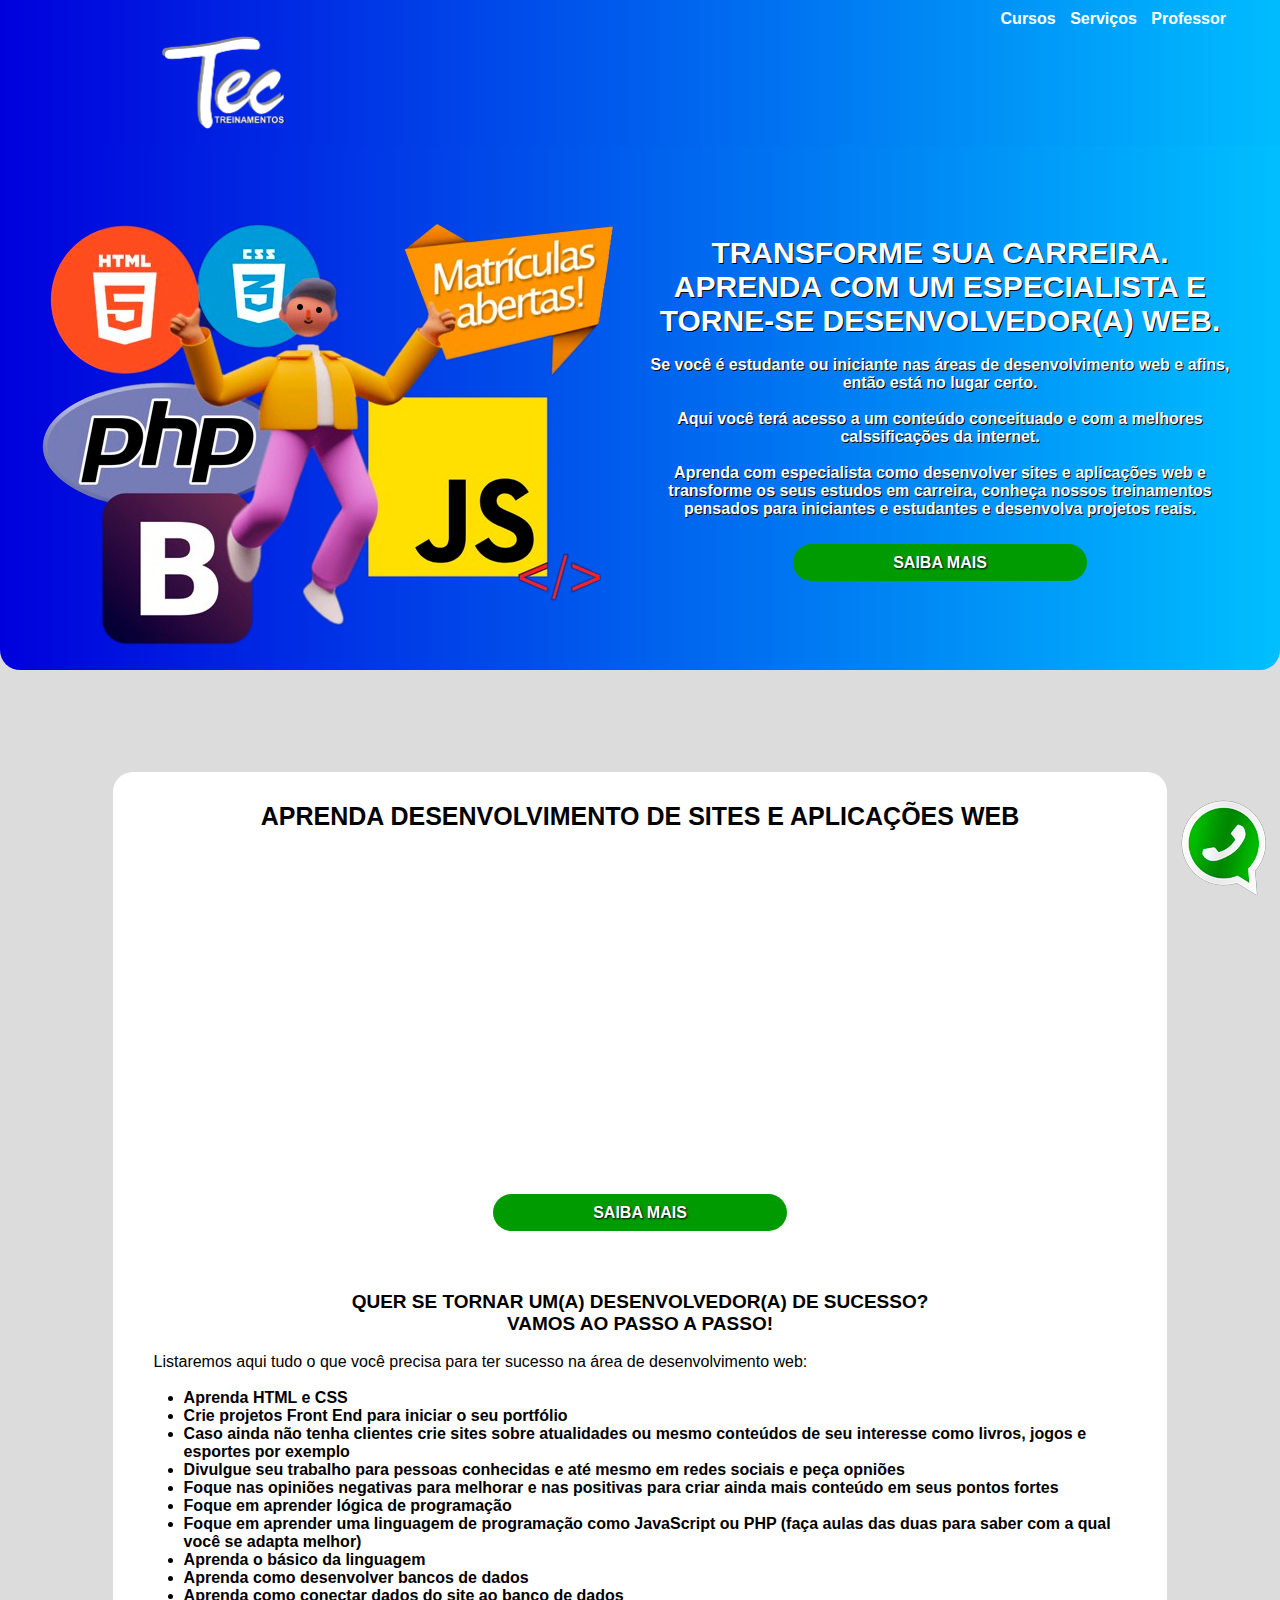
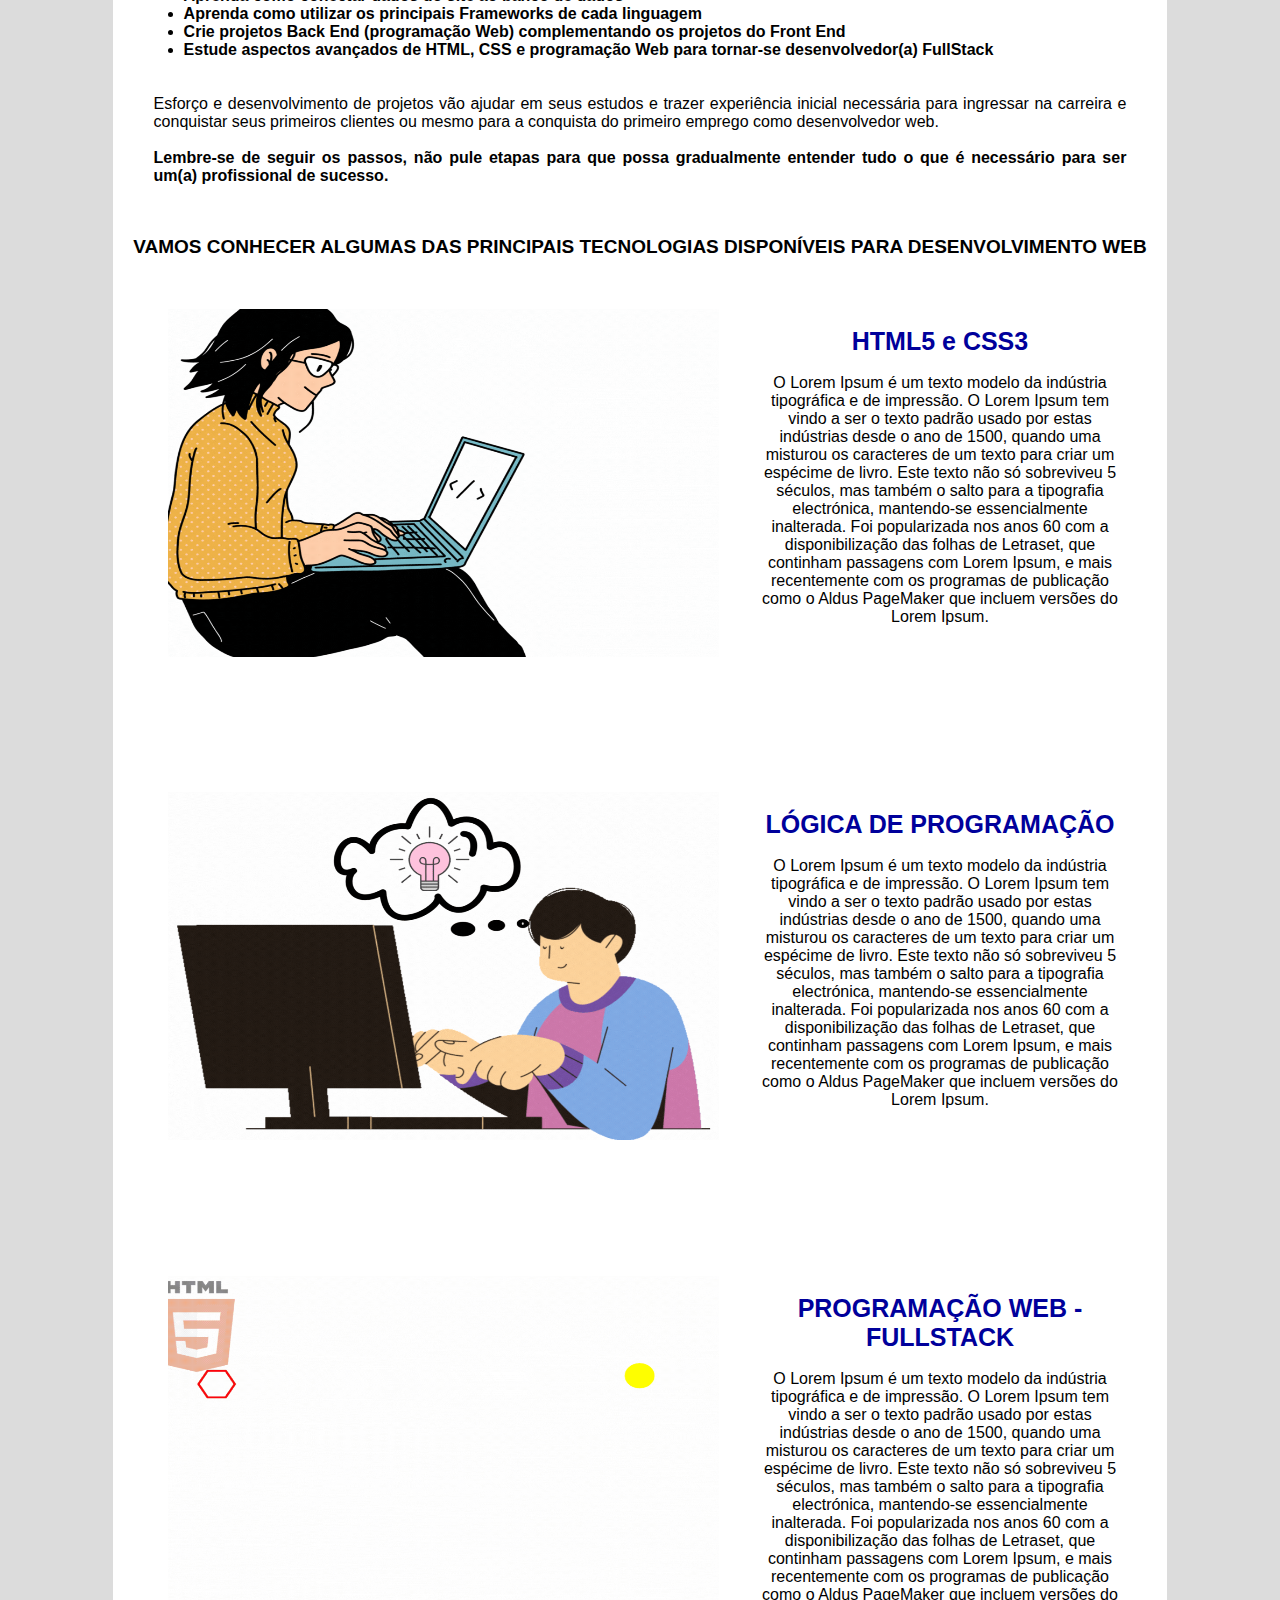
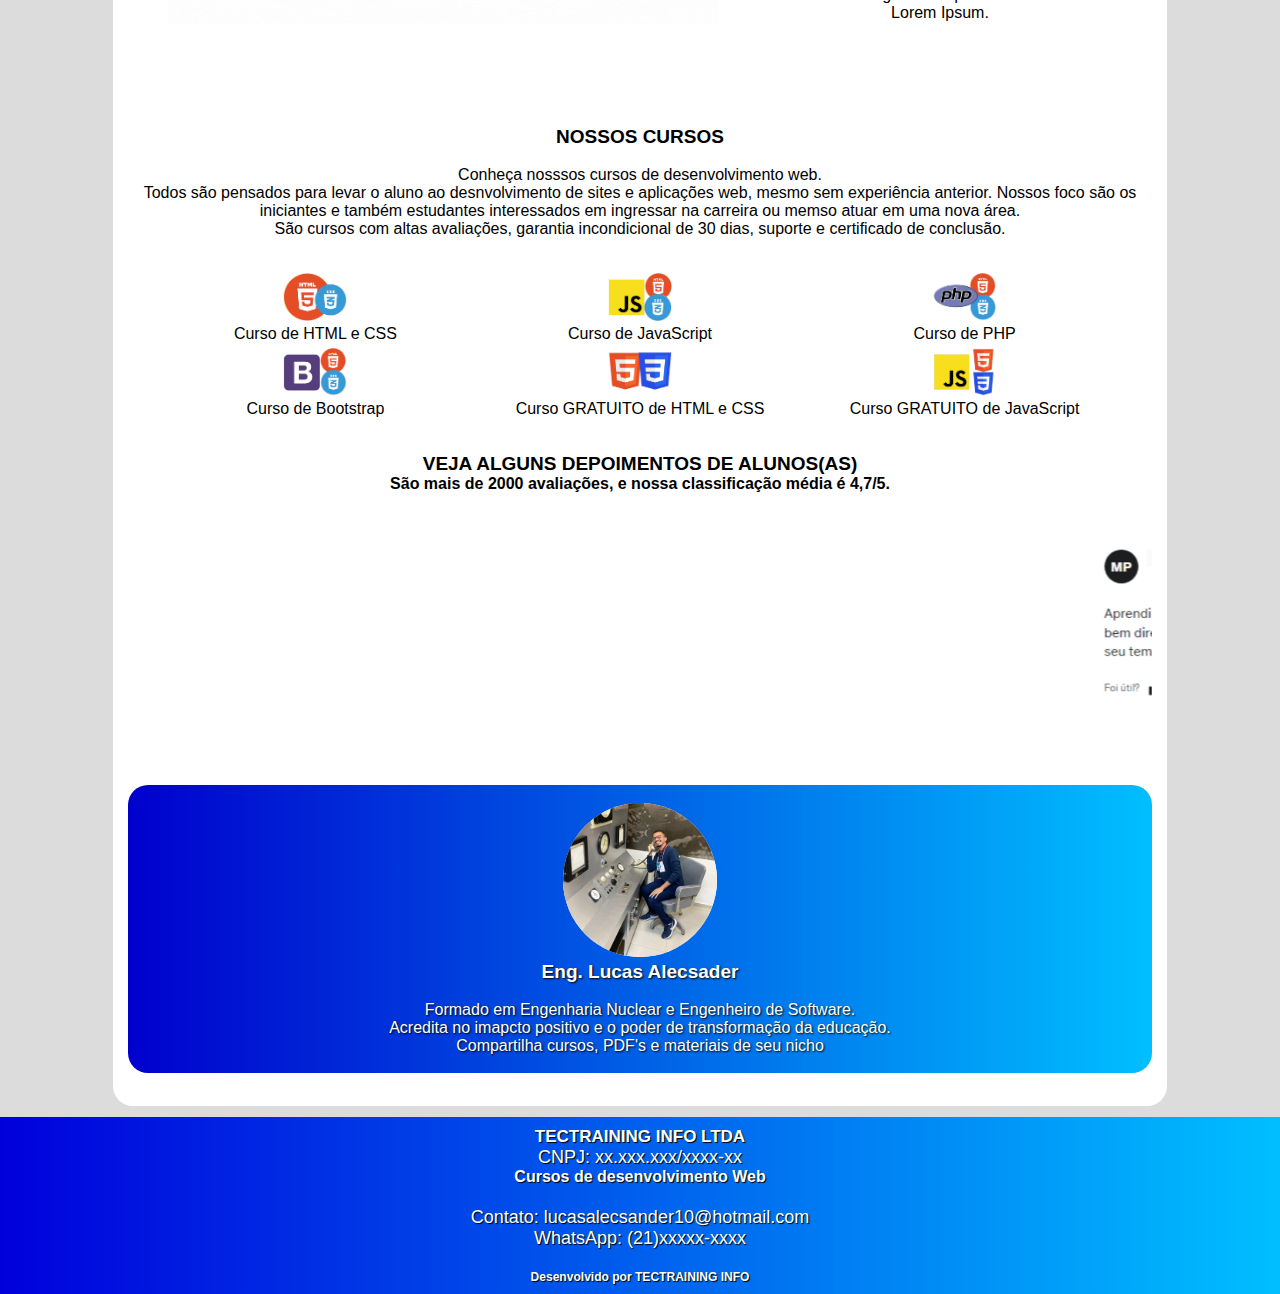
==== index.html @ 1547e963 "Botão Chamada" ====
<!DOCTYPE html>
<html lang="pt-br">
<!-- Definindo cabeçalho e estilo -->
<head>
    <meta charset="utf-8">
    <meta name="viewport" content="width=device-width, initial-scale=1">
    <link rel="stylesheet" type="text/css" href="CSS/estilo.css">
    <title>TECTREINAMENTOS</title>

</head>

<body>
    <header>
        <nav>
            <a href="">Cursos</a>
            <a href="">Serviços</a>
            <a href="">Professor</a>
        </nav>
        <img class="imagens-site" id="logo-topo" src="img/logo-tec-site.png" alt="Logo TECTREINAMENTOS">
    </header>
    <!-- Inserindo um complemento ao topo-->

    <section class="conteudo-corpo" id="grid-conteudo-corpo">

        <div class="grid-corpo">

            <div id="corpo">
                <br>
                <img src="img/boneco.png" alt="Imagem Topo TECTRAINING">
            </div>
 
            
            <div>
                <br><br>
                <h2 id="titulo-topo">TRANSFORME SUA CARREIRA. <br> APRENDA COM UM ESPECIALISTA E<br>TORNE-SE DESENVOLVEDOR(A) WEB.</h2>
                <br>
                <p><strong>Se você é estudante ou iniciante nas áreas de desenvolvimento web e afins, então está no lugar certo.</strong></p>
                <br>
                <p><strong>Aqui você terá acesso a um conteúdo conceituado e com a melhores calssificações da internet.</strong></p>
                <br>
                <p><strong>Aprenda com especialista como desenvolver sites e aplicações web e transforme os seus estudos em carreira, conheça nossos treinamentos 
                    pensados para iniciantes e estudantes e desenvolva projetos reais.</strong></p>
                <br><br>
                <a href="#" class="botao-acao">SAIBA MAIS</a>
                <br>
                <br>

            </div>
                
        </div>
        
    </section>
    <br>

    <!--Contato via WhatsApp-->
    <div id="whats">

        <a href="https://api.whatsapp.com/send?phone=5521999560824&text=Ol%C3%A1%20gostaria%20de%20mais%20informa%C3%A7%C3%B5es%20sobre:" 
        target="_blank"> <img class="img-whats" src="img/whats.png" alt="WhatsApp TECTREINAMENTOS"> </a>
        
    </div>


    <!--  CONTEÚDO PRINCIPAL -->
    <br>
    <section class="container">
        <h1>APRENDA DESENVOLVIMENTO DE SITES E APLICAÇÕES WEB</h1>
        <br>
        
        <!-- AQUI TEREMOS O VIDEO DE APRESENTAÇÃO DO PRODUTO OU SERVIÇO -->
        
        <div class="video">

            <iframe width="560" height="315" src="https://www.youtube.com/embed/PwBT2-m4owg?si=eueTkV5kzStxoZ8b" title="YouTube video player" frameborder="0" allow="accelerometer; autoplay; clipboard-write; encrypted-media; gyroscope; picture-in-picture; web-share" allowfullscreen></iframe>

        </div>
        <br><br>
                <a href="#" class="botao-acao">SAIBA MAIS</a>
        <br>
        <br>
        <br>

        <!-- LISTA COM PASSO A PASSO PARA INICIANTES NA ÁREA DE DEV-->
        <br>
        <!-- INSERIR UMA TABELA DE PRODUTOS-->
        <section class="conteudo">
            <h2>QUER SE TORNAR UM(A) DESENVOLVEDOR(A) DE SUCESSO?
                <br>VAMOS AO PASSO A PASSO!</h2>
        <br>
        <p>Listaremos aqui tudo o que você precisa para ter sucesso na área de desenvolvimento web:</p>
        <br>

        <!--CRIANDO LISTA DESORDENADA-->

        <ul>
            <!--CRIANDO LISTA COM ORDENAÇÃO-->
            <li>Aprenda HTML e CSS</li>
            <li>Crie projetos Front End para iniciar o seu portfólio</li>
            <li>Caso ainda não tenha clientes crie sites sobre atualidades ou mesmo conteúdos de seu interesse como livros, jogos e esportes por exemplo</li>
            <li>Divulgue seu trabalho para pessoas conhecidas e até mesmo em redes sociais e peça opniões</li>
            <li>Foque nas opiniões negativas para melhorar e nas positivas para criar ainda mais conteúdo em seus pontos fortes</li>
            <li>Foque em aprender lógica de programação</li>
            <li>Foque em aprender uma linguagem de programação como JavaScript ou PHP (faça aulas das duas para saber com a qual você se adapta melhor)</li>
            <li>Aprenda o básico da linguagem</li>
            <li>Aprenda como desenvolver bancos de dados</li>
            <li>Aprenda como conectar dados do site ao banco de dados</li>
            <li>Aprenda como utilizar os principais Frameworks de cada linguagem</li>
            <li>Crie projetos Back End (programação Web) complementando os projetos do Front End</li>
            <li>Estude aspectos avançados de HTML, CSS e programação Web para tornar-se desenvolvedor(a) FullStack</li>
        </ul>
        <br><br>
        <p>Esforço e desenvolvimento de projetos vão ajudar em seus estudos e trazer experiência inicial necessária para ingressar na carreira e conquistar
             seus primeiros clientes ou mesmo para a conquista do primeiro emprego como
             desenvolvedor web.</p>
        <br>
        <p><strong>Lembre-se de seguir os passos, não pule
            etapas para que possa gradualmente entender tudo
            o que é necessário para ser um(a)
            profissional de sucesso.</strong></p>

        </section>
        <br>
        <br>
        <h2>VAMOS CONHECER ALGUMAS DAS PRINCIPAIS TECNOLOGIAS DISPONÍVEIS PARA DESENVOLVIMENTO WEB</h2>
        <br>
        <section class="conteudo" id="grid-conteudo-corpo">

            <div class="grid-corpo">
    
                <div id="corpo">
                    <br>
                    <img class="imagens-corpo" src="img/html.gif" alt="HTML animação">
                </div>
                
                <div>
                    <br><br>
                    <span class="tecnologias">
                        <h2 class="titulo-corpo">HTML5 e CSS3</h2>
                        <br>
                        <p> O Lorem Ipsum é um texto modelo da indústria tipográfica e de impressão.
                             O Lorem Ipsum tem vindo a ser o texto padrão usado por estas indústrias desde o ano de 1500,
                              quando uma misturou os caracteres de um texto para criar um espécime de livro.
                               Este texto não só sobreviveu 5 séculos, mas também o salto para a tipografia electrónica, mantendo-se essencialmente inalterada.
                             Foi popularizada nos anos 60 com a disponibilização das folhas de Letraset, que continham passagens com Lorem Ipsum, 
                             e mais recentemente com os programas de publicação como o Aldus PageMaker que incluem versões do Lorem Ipsum.</p>
                    </span>
                    <br>
                </div>
                
            </div>
        
    </section>
    <br>
    <section class="conteudo" id="grid-conteudo-corpo">

        <div class="grid-corpo">

            <div id="corpo">
                <br>
                <img class="imagens-corpo" src="img/logica.gif" alt="Lógica de Programação">
            </div>
            
            <div>
                <br><br>
                <span class="tecnologias">
                    <h2 class="titulo-corpo">LÓGICA DE PROGRAMAÇÃO</h2>
                    <br>
                    <p> O Lorem Ipsum é um texto modelo da indústria tipográfica e de impressão. O Lorem Ipsum tem vindo a ser o texto padrão usado por estas indústrias desde o ano de 1500,
                         quando uma misturou os caracteres de um texto para criar um espécime de livro. Este texto não só sobreviveu 5 séculos, mas também o salto para a tipografia electrónica, mantendo-se essencialmente inalterada.
                          Foi popularizada nos anos 60 com a disponibilização das folhas de Letraset,
                         que continham passagens com Lorem Ipsum, e mais recentemente 
                         com os programas de publicação como o Aldus PageMaker que incluem versões do Lorem Ipsum.</p>
                </span>
                <br>
            </div>
            
        </div>

    </section>
    <br>
    <section class="conteudo" id="grid-conteudo-corpo">

        <div class="grid-corpo">

            <div id="corpo">
                <br>
                <img class="imagens-corpo" src="img/fullstack.gif" alt="Programação Web FullStack">
            </div>
            
            <div>
                <br><br>
                <span class="tecnologias">
                    <h2 class="titulo-corpo">PROGRAMAÇÃO WEB - FULLSTACK</h2>
                    <br>
                    <p> O Lorem Ipsum é um texto modelo da indústria tipográfica e de impressão. O Lorem Ipsum tem vindo a ser o texto padrão usado por estas indústrias desde o ano de 1500,
                         quando uma misturou os caracteres de um texto para criar um espécime de livro. Este texto não só sobreviveu 5 séculos, mas também o salto para a tipografia electrónica, mantendo-se essencialmente inalterada.
                          Foi popularizada nos anos 60 com a disponibilização das folhas de Letraset,
                         que continham passagens com Lorem Ipsum, e mais recentemente 
                         com os programas de publicação como o Aldus PageMaker que incluem versões do Lorem Ipsum.</p>
                </span>
                <br>
            </div>
            
        </div>

    </section>
        <br>

        <h2>NOSSOS CURSOS</h2>
        <br>

        <p>Conheça nosssos cursos de desenvolvimento web.<br>
            Todos são pensados para levar o aluno ao desnvolvimento de sites e aplicações web, mesmo sem experiência anterior.
            Nossos foco são os iniciantes e também estudantes interessados em ingressar na carreira ou memso atuar em uma nova área.<br>
            São cursos com altas avaliações, garantia incondicional de 30 dias, suporte e certificado de conclusão. <br>
        </p>

        <br>
        <section class="conteudo" id="grid-conteudo">

            <div class="grid">

                <div>
                    <figure>
                        <img class="imagens-site" src="img/html.png" alt="HTML e CCS TECTREINAMENTOS">
                        <figcaption>Curso de HTML e CSS</figcaption>
                    </figure>
                </div>

                <div>
                    <figure>
                        <img class="imagens-site" src="img/javascript.png" alt="JavaScript TECTREINAMENTOS">
                        <figcaption>Curso de JavaScript</figcaption>
                    </figure>
                </div>

                <div>
                    <figure>
                        <img class="imagens-site" src="img/php.png" alt="PHP TECTREINAMENTOS">
                        <figcaption>Curso de PHP</figcaption>
                    </figure>
                </div>

                <div>
                    <figure>
                        <img class="imagens-site" src="img/bootstrap.png" alt="Bootstrap TECTREINAMENTOS">
                        <figcaption>Curso de Bootstrap</figcaption>
                    </figure>
                </div>

                <div>
                    <figure>
                        <img class="imagens-site" src="img/htmlyt.png" alt="HTML YouTube">
                        <figcaption>Curso GRATUITO de HTML e CSS</figcaption>
                    </figure>
                </div>

                <div>
                    <figure>
                    <img class="imagens-site" src="img/javascriptyt.png" alt="JavaScript YouTube">
                    <figcaption>Curso GRATUITO de JavaScript</figcaption>
                </figure>
            </div>

            </div>

        </section>
        <br>
        <span class="nocell">
            <h2>VEJA ALGUNS DEPOIMENTOS DE ALUNOS(AS)</h2>
            <h4>São mais de 2000 avaliações, e nossa classificação média é 4,7/5.</h4>
            <br>
            <marquee>

                <img class="avaliacoes" src="img/avaliacao1.png" alt="avaliações de cursos">
                <img  class="avaliacoes" src="img/avaliacao2.png" alt="avaliações de cursos">
                <img class="avaliacoes" src="img/avaliacao3.png" alt="avaliações de cursos">
                <img  class="avaliacoes" src="img/avaliacao4.png" alt="avaliações de cursos">

            </marquee>
        </span>
        <br><br><br>
        <div class="engenheiro">
            <br>
            <figure>
                <img class="imagens-site" id="eng" src="img/1676169282107.jpg" alt="Eng. Lucas Alecsander">
           </figure>
            <h2>Eng. Lucas Alecsader</h2>
            <br>
            <p>Formado em Engenharia Nuclear e Engenheiro de Software.</p>
            <p>Acredita no imapcto positivo e o poder de transformação da educação.</p>
            <p>Compartilha cursos, PDF's e materiais de seu nicho</p>
            <br>
        </div>
        <br>
    </section>
    
    <br>
    <footer>
        <h3>TECTRAINING INFO LTDA</h3>
        <p>CNPJ: xx.xxx.xxx/xxxx-xx</p>
        <h4>Cursos de desenvolvimento Web</h4>
        <br>
        <p>Contato: lucasalecsander10@hotmail.com</p>
        <p>WhatsApp: (21)xxxxx-xxxx</p>
        <br>
        <h6>Desenvolvido por TECTRAINING INFO</h6>
    </footer>

</body>

</html>
---- CSS/estilo.css ----
/* Inicio de Estrutura*/

*{
    margin: 0;
    border: 0;
    padding: 0;
}
html{
    font-family: arial;
    font-size: 62.5%;
}
body{
    background-color: #dcdcdc;
}

header{
    background: linear-gradient(to right, #0000dc, #00bfff );
    color: #fff;
    /* largura  */
    font-size: 1.8rem;
    padding: 1rem;
    position: fixed;
    width: 100%;
    z-index: 1;
}
@media(mind-width: 300px) and (max-width: 820px){
    header{
        background: linear-gradient(to right, #0000dc, #00bfff );
        color: #fff;
        /* largura  */
        font-size: 1.6rem;
        text-align: center;
        padding: 0.5rem;
        position: fixed;
        width: 100%;
        z-index: 1;
    }
}
footer{
    background: linear-gradient(to right, #0000dc, #00bfff );
    color: #fff;
    font-size: 1.8rem;
    padding: 1rem;
    text-align: center;
    text-shadow: 1px 1px 1px #000;
}
@media(mind-width: 300px) and (max-width: 620px){
    .nocell{
        display: none;
    }
}
.conteudo{
    font-size: 1.6rem;
    background-color: #fff;
    /* Espaço entre o conteúdo */
    padding: 1.5rem;
    text-align: justify;
    margin: 0 auto;
    max-width: 95%;
}
.conteudo-corpo{
    font-size: 1.6rem;
    background: linear-gradient(to right, #0000dc, #00bfff );
    /* Espaço entre o conteúdo */
    padding: 1.5rem;
    text-align: justify;
    margin: 0 auto;
    max-width: 100%;
    padding-top: 20rem;
}
@media(mind-width: 300px) and (max-width: 820px){
    .conteudo-corpo{
        font-size: 1.6rem;
        background: linear-gradient(to right, #0000dc, #00bfff );
        /* Espaço entre o conteúdo */
        padding: 1.5rem;
        text-align: justify;
        margin: 0 auto;
        max-width: 100%;
        padding-top: 16rem;
    }
}
.container{
    background-color: #fff;
    /* Espaço entre o conteúdo */
    font-size: 1.6rem;
    background-color: #fff;
    padding: 1.5rem;
    text-align: center;
    margin: 0 auto;
    margin-top: 8rem;
    max-width: 80%;
    padding-top: 3rem;
    border-radius: 20px;
}
@media(mind-width: 300px) and (max-width: 820px){
    .container{
        background-color: #fff;
        /* Espaço entre o conteúdo */
        font-size: 1.6rem;
        background-color: #fff;
        padding: 1.5rem;
        text-align: center;
        margin: 0 auto;
        margin-top: 2rem;
        max-width: 90%;
        padding-top: 3rem;
        border-radius: 20px;
    }
}

/* Inicio de fontes do site */

h1{
    font-size: 2.5rem;
}
h2{
    font-size: 1.9rem;
    text-align: center;
}
h2#titulo-topo{
    font-size: 3rem;
}
h2.titulo-corpo{
    font-size: 2.5rem;
    color: rgb(0, 0, 155);
}
h3{
    font-size: 1.7rem;
}
h4{
    font-size: 1.6rem;
}
.tecnologias{
    color: #000;
    text-shadow: none;
}

/*Controles e imagens*/
figure{
    text-align: center;
}
.imagens-site{
    /* Modifica as bordas no sentido horário (esquerda-direita) */
    border-radius: 5px;
    width: 20%;
    height: 5%;
}
@media(min-width: 300px) and (max-width: 820px){

    .imagens-site{
    /* Modifica as bordas no sentido horário (esquerda-direita) */
    border-radius: 3px;
    width: 90%;
    height: 70%;
}
}

.imagens-corpo{
    width: 95%;
    height: 80%;
}

#logo-topo{
    width: 10%;
    height: 7%;
    margin-left: 15rem;
}
@media(mind-width: 300px) and (max-width: 820px){
    #logo-topo{
        width: 20%;
        height: 13%;
        margin: 0 auto;
    }
}

#eng{
    border-radius: 100%;
    width: 15%;
    height: 7%;
    background-color: #fff;
}
.engenheiro{
    color: #fff;
    text-shadow: 1px 1px 2px #000;
    background: linear-gradient(to right, #0000cd, #00bfff);
    border-radius: 20px;
}
@media(min-width: 300px) and (max-width: 820px){
    #eng{
        border-radius: 100%;
        width: 60%;
        height: 40%;
    }
}

#whats{
    right: 0;
    bottom: 0;
    position: fixed;
    text-align: center;
    z-index: 1;
    margin-right: 5px;
}
@media(min-width:300px) and (max-width: 820px){
    #whats{
        right: 0;
        bottom: 0;
        position: fixed;
        text-align: center;
        z-index: 1;
        margin-right: 2px;
    }
}
@media(min-width:300px) and (max-width: 820px){
    .img-whats{
        width: 70%;
        height: 30%;
    }
}
.avaliacoes{
    width: 30%;
    height: 20%;
}

/* CONTROLE DE GRIDS */

#grid-conteudo{
    background-color: #fff;
    color: #000;
}
.grid{
    display: grid;
    grid-template-columns: repeat(auto-fill, minmax(300px,1fr));
    grid-gap: 1px;
    max-width: 1200px;
    margin: 0 auto;
}
.grid div{
    background-color: #fff;
    text-align: center;
    padding: 2px;
}
/*   CONFIGURAÇÃO DE GRIDS PARA O TOPO     */

#grid-conteudo-corpo{
    text-align: center;
    border-radius: 20px;
}
.grid-corpo{
    display: grid;
    grid-template-columns: 580px 1fr;
    grid-gap: 20px;
    max-width: 1200px;
    margin: 0 auto;
    color: #fff;
    text-shadow: 1px 1px #000;
    text-align: center;
}
@media(min-width: 300px) and (max-width: 820px){
    .grid-corpo{
        display: grid;
        grid-template-columns: repeat(auto-fill, minmax(300px,1fr));
        grid-gap: 1px;
        max-width: 1200px;
        margin: 0 auto;
        color: #fff;
        text-shadow: 1px 1px #000;
    }
}
.grid div#corpo{
    text-align: center;
    padding: 1px;
    padding-bottom: 5px;
}

/*   FIM DE CONFIGURAÇÃO DE GRIDS PARA O TOPO     */
#formulario{
    background-color: #dcdcdc;
}
input{
    border: solid;
    padding: 5px;
    border-radius: 10px;
    font-size: 1.8rem;
}
#mensagem{
    border: solid;
    padding: 5px;
    border-radius: 10px;
    font-size: 1.8rem;
}

/* INICIO DAS CONFIGURAÇÕES DE BOTÕES */

#btn-limpar{
    background-color: #ff0000;
    color: #fff;
    text-align: center;
    padding: 5px;
    font-weight: bold;
}
#btn-enviar{
    background-color: #008000;
    color: #fff;
    text-align: center;
    padding: 5px;
    font-weight: bold;
}
.botao-acao{
    background-color: rgb(0, 155, 0);
    color: #fff;
    text-align: center;
    padding: 1rem;
    padding-left: 10rem;
    padding-right: 10rem;
    border-radius: 20px;
    text-shadow: 1px 1px 2px #000;
}

/* AQUI INICIAMOS AS CONFIGURAÇÕES DE NAVEGAÇÃO (LINKS) */

nav{
    text-align: right;
    font-size: 1.6rem;
    word-spacing:10px;
    margin-right: 5%;
    margin-bottom: 5px;
}
@media(mind-width: 300px) and (max-width: 820px){
    nav{
        text-align: center;
        font-size: 1.6rem;
        word-spacing:10px;
        margin-bottom: 1px;
    }
}

a{
    text-decoration: none;
    color: #fff;
    font-weight: bold;
}
a:hover{
    color: #fff;
    border-bottom: solid #fff;
}
@media(min-width: 300px) and (max-width: 820px){

    div.video{
        position: relative;
        padding-bottom: 50%;
    }
    /* Div que contem iframe */
    div.video > iframe{
        position: absolute;
        top: 5%;
        left: 5%;
        width: 90%;
        height: 90%;
    }
}
/*CRIANDO UM SELETOR*/
li{
    text-align: left;
    font-weight: bold;
    margin-left: 3rem;
}
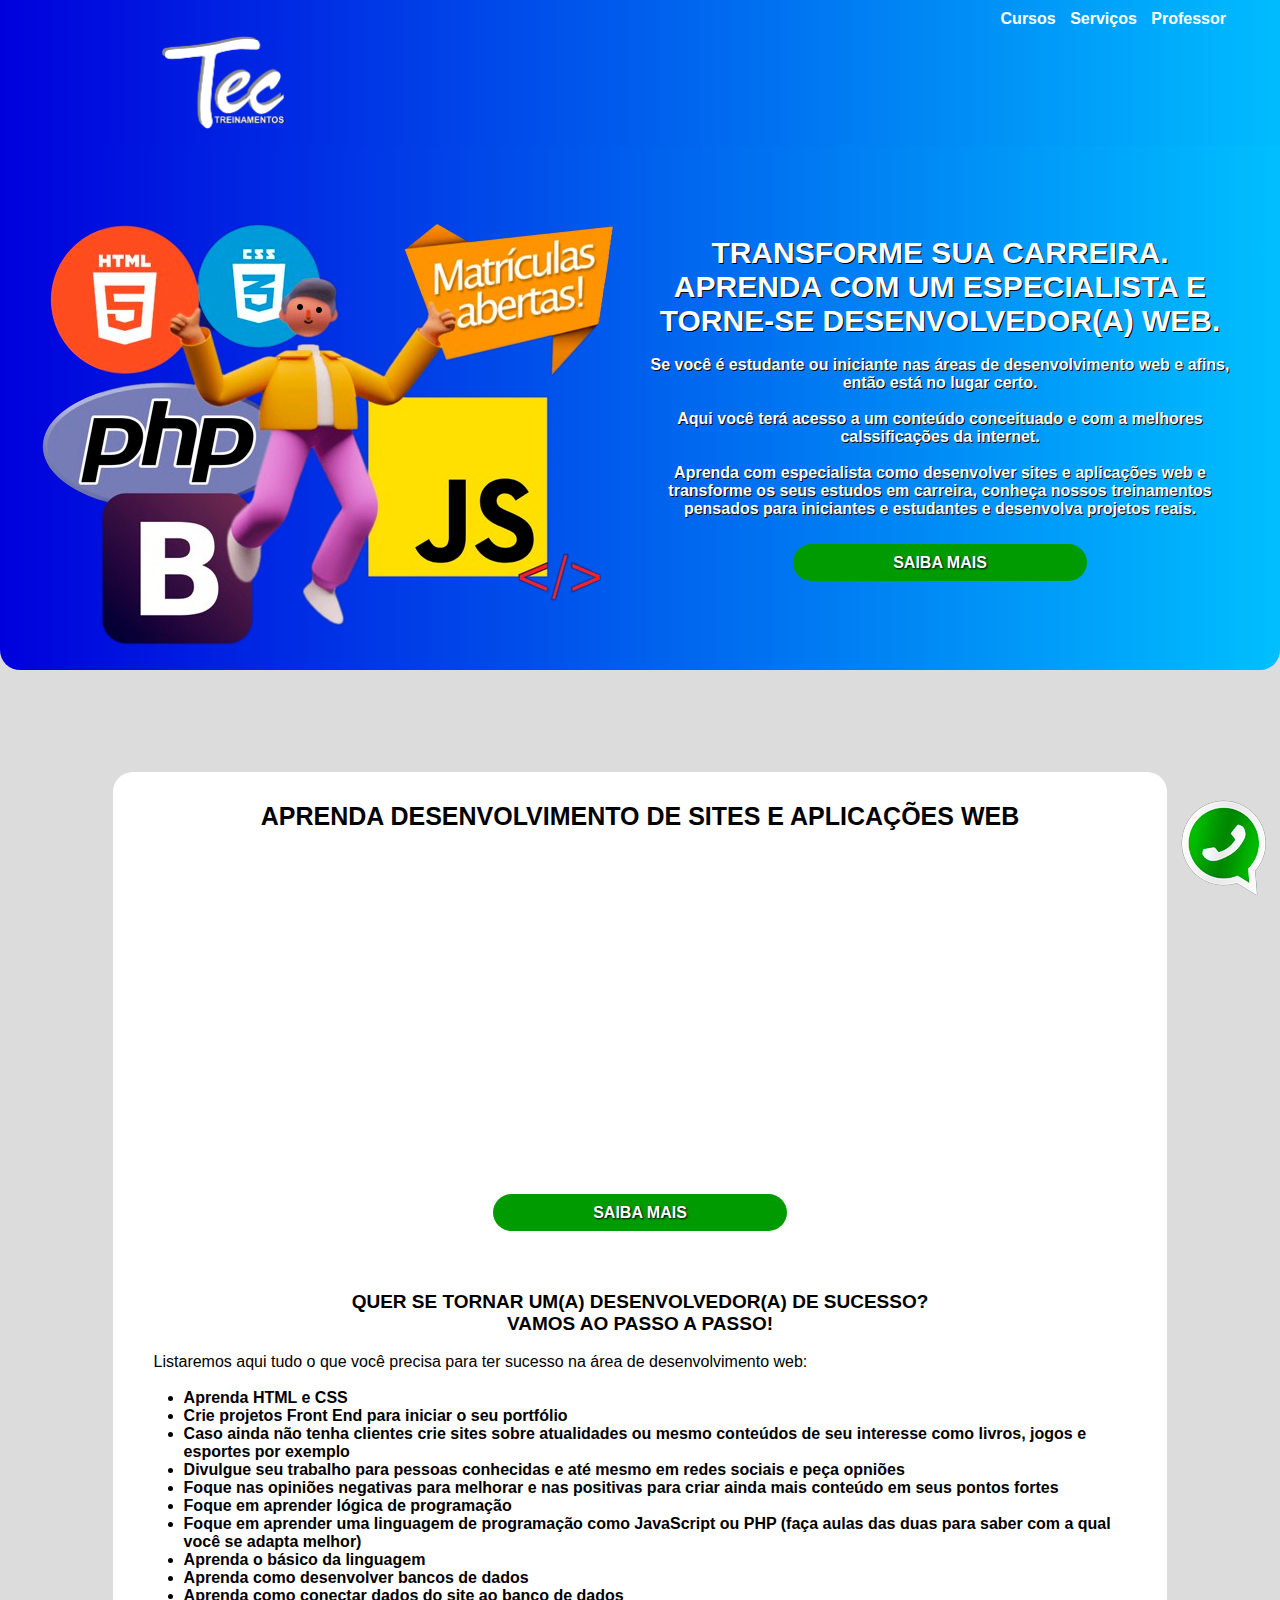
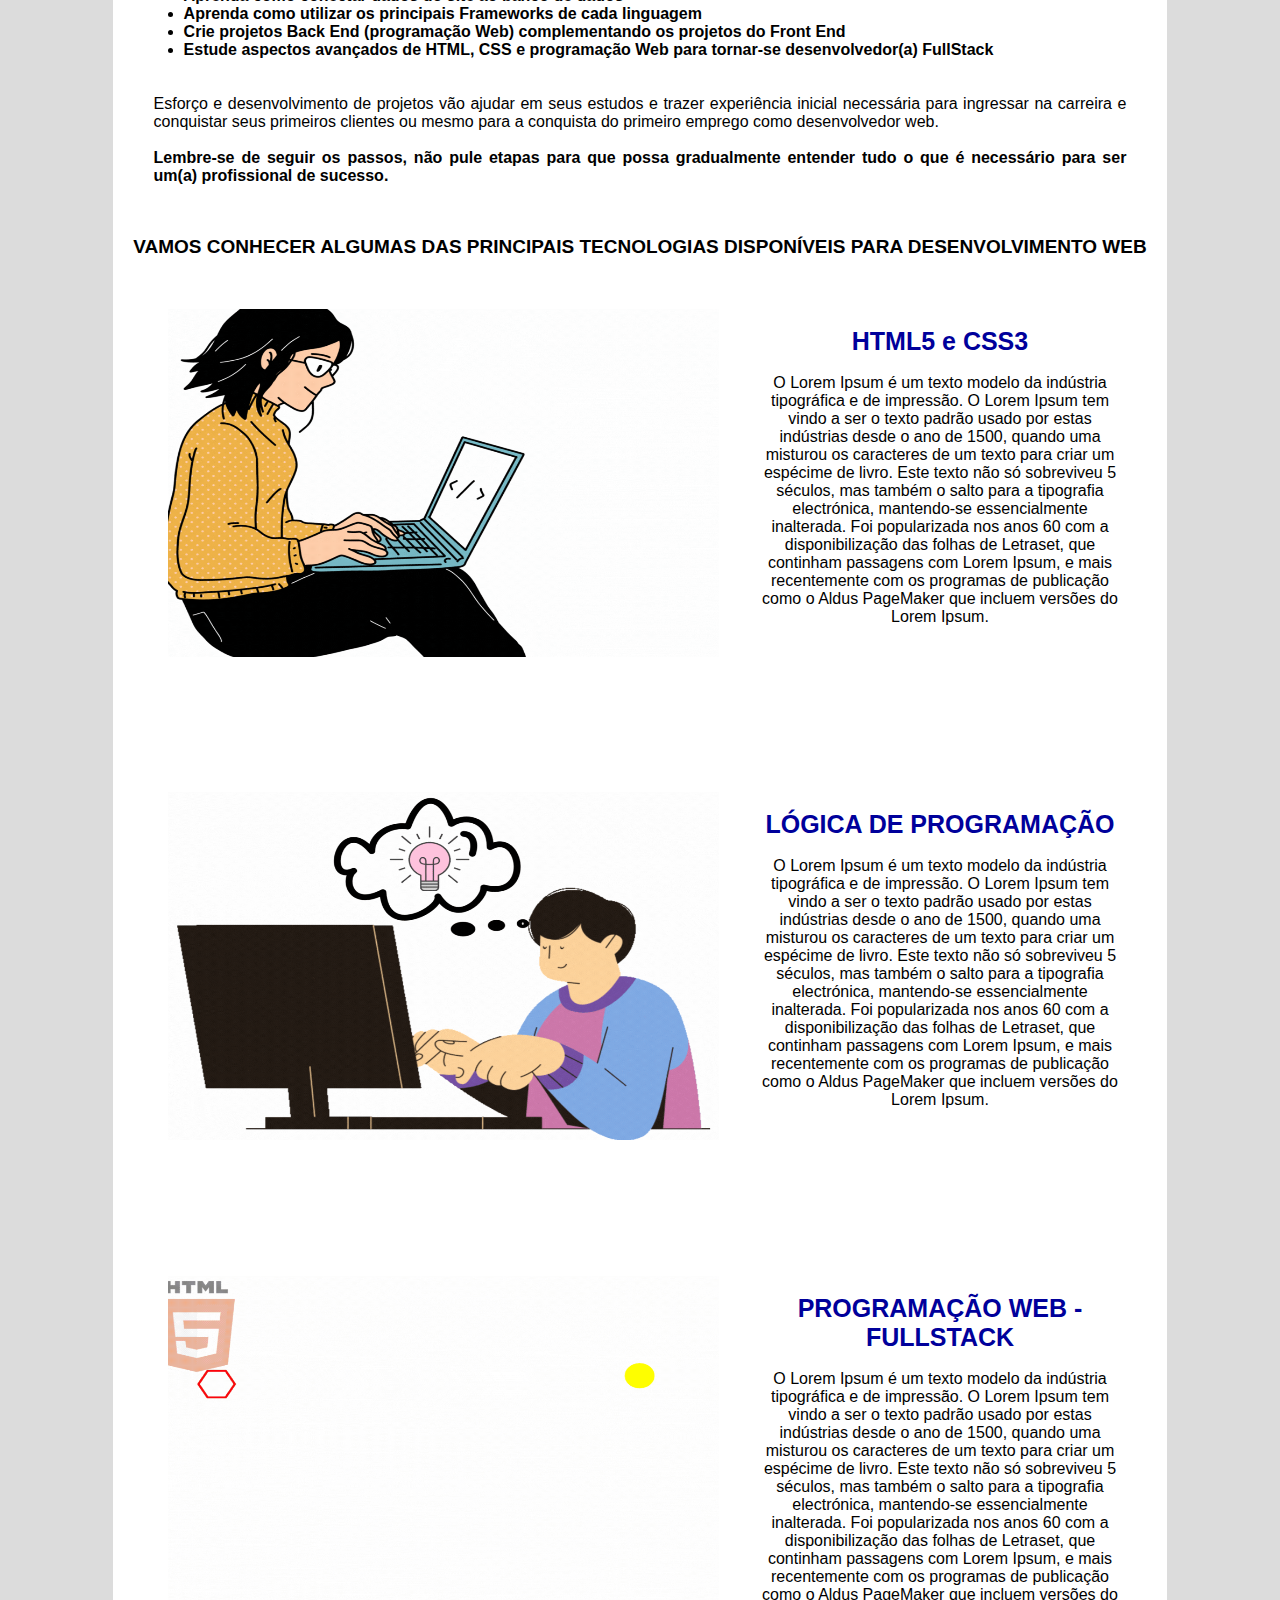
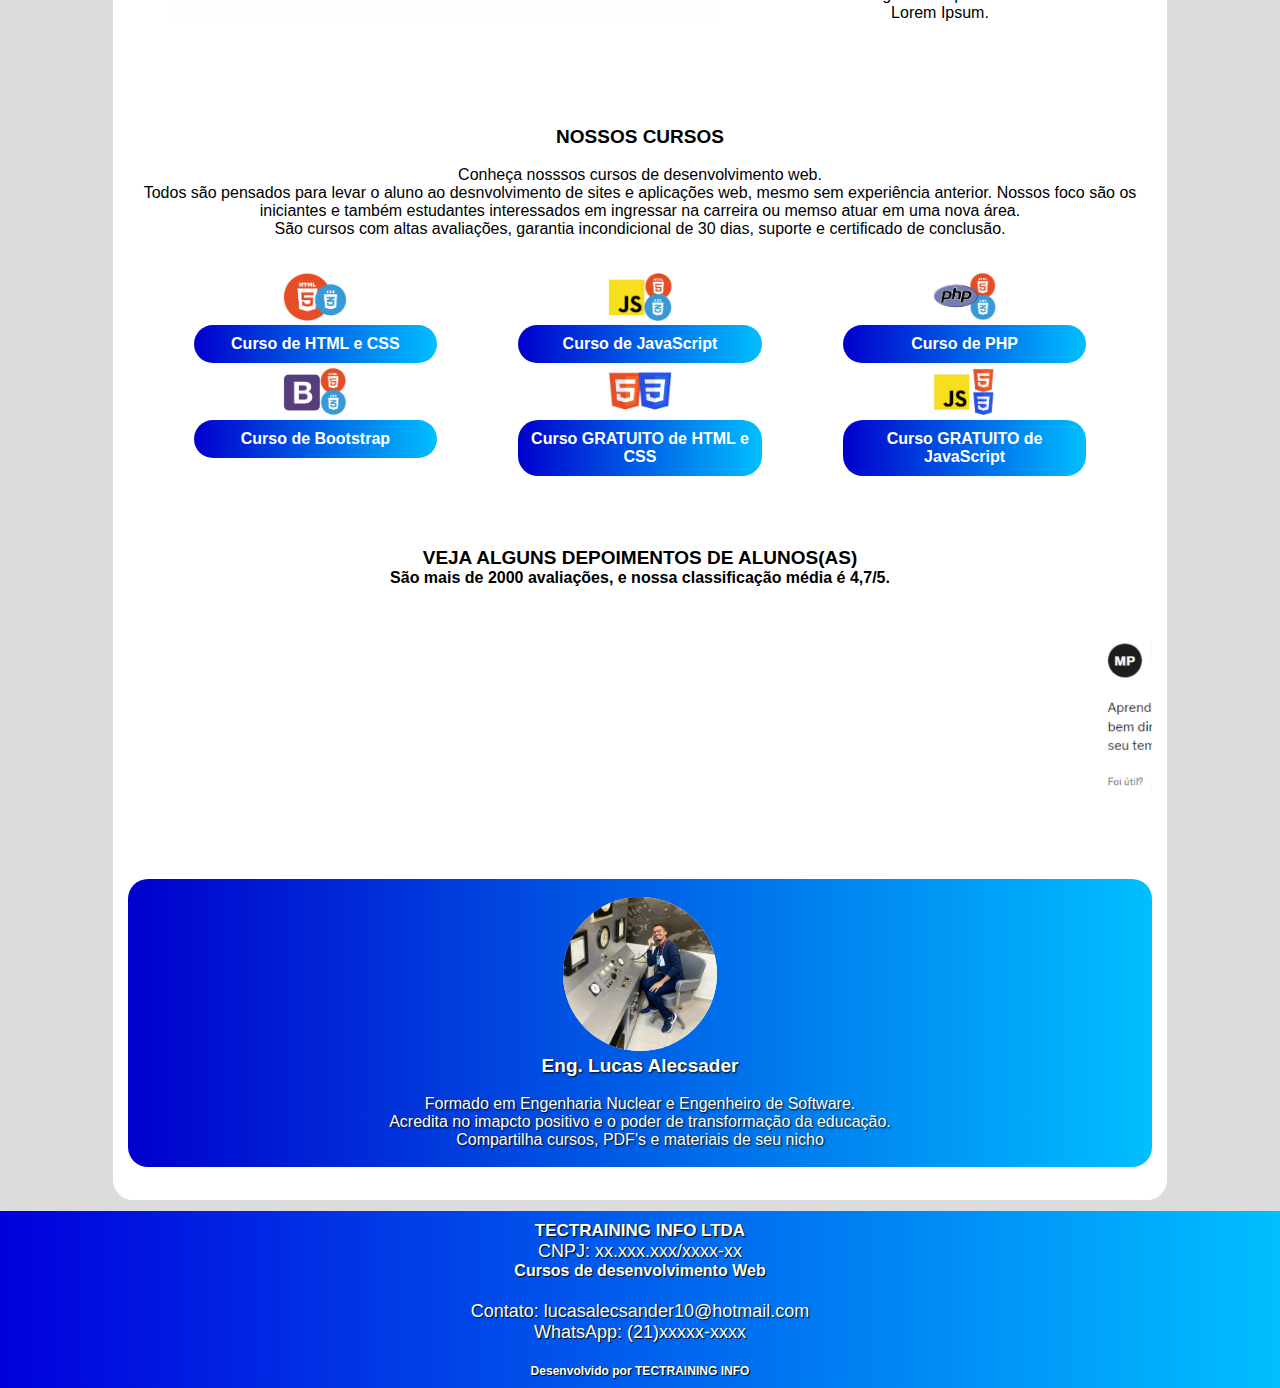
==== commit d7b718c2: "Botões de Produtos" ====
--- a/index.html
+++ b/index.html
@@ -223,49 +223,49 @@
                 <div>
                     <figure>
                         <img class="imagens-site" src="img/html.png" alt="HTML e CCS TECTREINAMENTOS">
-                        <figcaption>Curso de HTML e CSS</figcaption>
+                        <figcaption><a href="#"> Curso de HTML e CSS</a></figcaption>
                     </figure>
                 </div>
 
                 <div>
                     <figure>
                         <img class="imagens-site" src="img/javascript.png" alt="JavaScript TECTREINAMENTOS">
-                        <figcaption>Curso de JavaScript</figcaption>
+                        <figcaption><a href="#">Curso de JavaScript</a></figcaption>
                     </figure>
                 </div>
 
                 <div>
                     <figure>
                         <img class="imagens-site" src="img/php.png" alt="PHP TECTREINAMENTOS">
-                        <figcaption>Curso de PHP</figcaption>
+                        <figcaption><a href="#">Curso de PHP</a></figcaption>
                     </figure>
                 </div>
 
                 <div>
                     <figure>
                         <img class="imagens-site" src="img/bootstrap.png" alt="Bootstrap TECTREINAMENTOS">
-                        <figcaption>Curso de Bootstrap</figcaption>
+                        <figcaption><a href="#">Curso de Bootstrap</a></figcaption>
                     </figure>
                 </div>
 
                 <div>
                     <figure>
                         <img class="imagens-site" src="img/htmlyt.png" alt="HTML YouTube">
-                        <figcaption>Curso GRATUITO de HTML e CSS</figcaption>
+                        <figcaption><a href="#">Curso GRATUITO de HTML e CSS</a></figcaption>
                     </figure>
                 </div>
 
                 <div>
                     <figure>
                     <img class="imagens-site" src="img/javascriptyt.png" alt="JavaScript YouTube">
-                    <figcaption>Curso GRATUITO de JavaScript</figcaption>
+                    <figcaption><a href="#">Curso GRATUITO de JavaScript </a></figcaption>
                 </figure>
             </div>
 
             </div>
 
         </section>
-        <br>
+        <br><br><br>
         <span class="nocell">
             <h2>VEJA ALGUNS DEPOIMENTOS DE ALUNOS(AS)</h2>
             <h4>São mais de 2000 avaliações, e nossa classificação média é 4,7/5.</h4>
--- a/CSS/estilo.css
+++ b/CSS/estilo.css
@@ -344,6 +344,7 @@
 a:hover{
     color: #fff;
     border-bottom: solid #fff;
+    text-shadow: 2px 2px 3px #000;
 }
 @media(min-width: 300px) and (max-width: 820px){
 
@@ -366,3 +367,10 @@
     font-weight: bold;
     margin-left: 3rem;
 }
+figcaption{
+    background: linear-gradient(to right, #0000cd, #00bfff);
+    width: 70%;
+    padding: 1rem;
+    margin: 0 auto;
+    border-radius: 20px;
+}
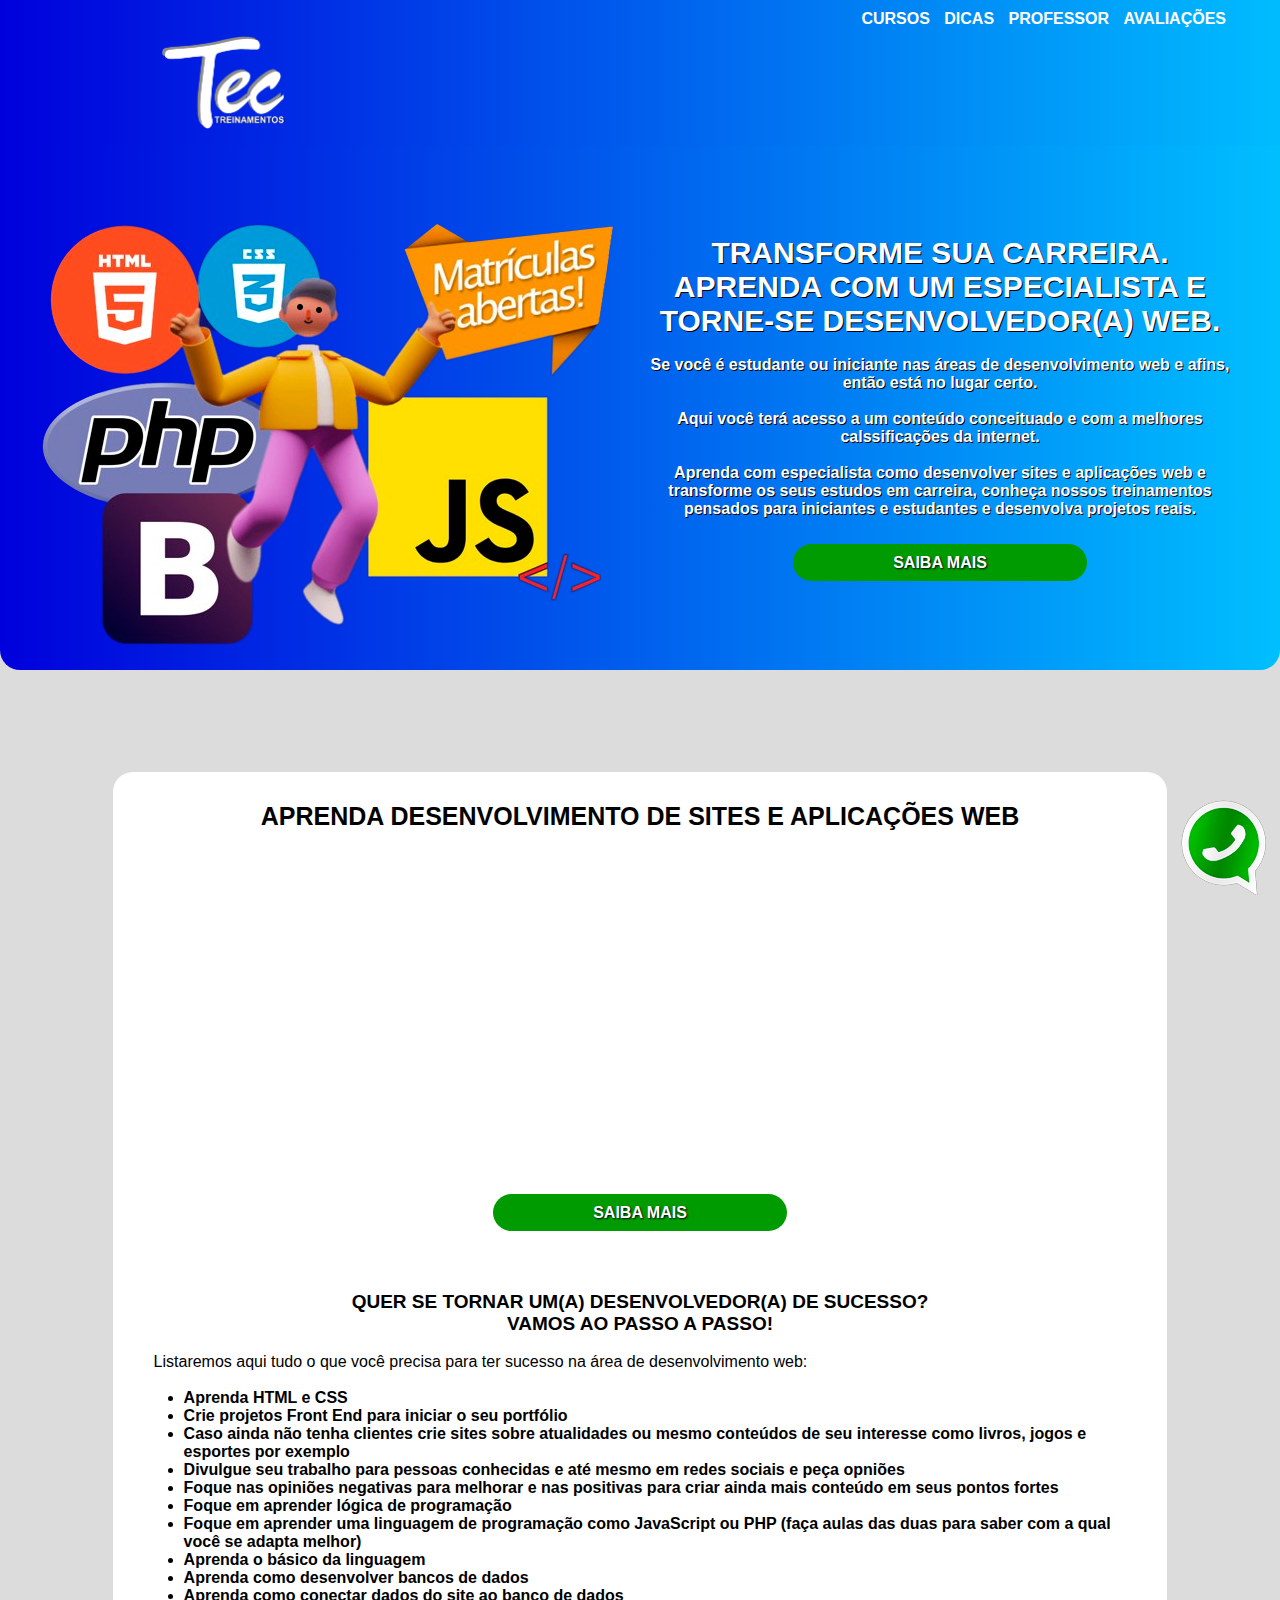
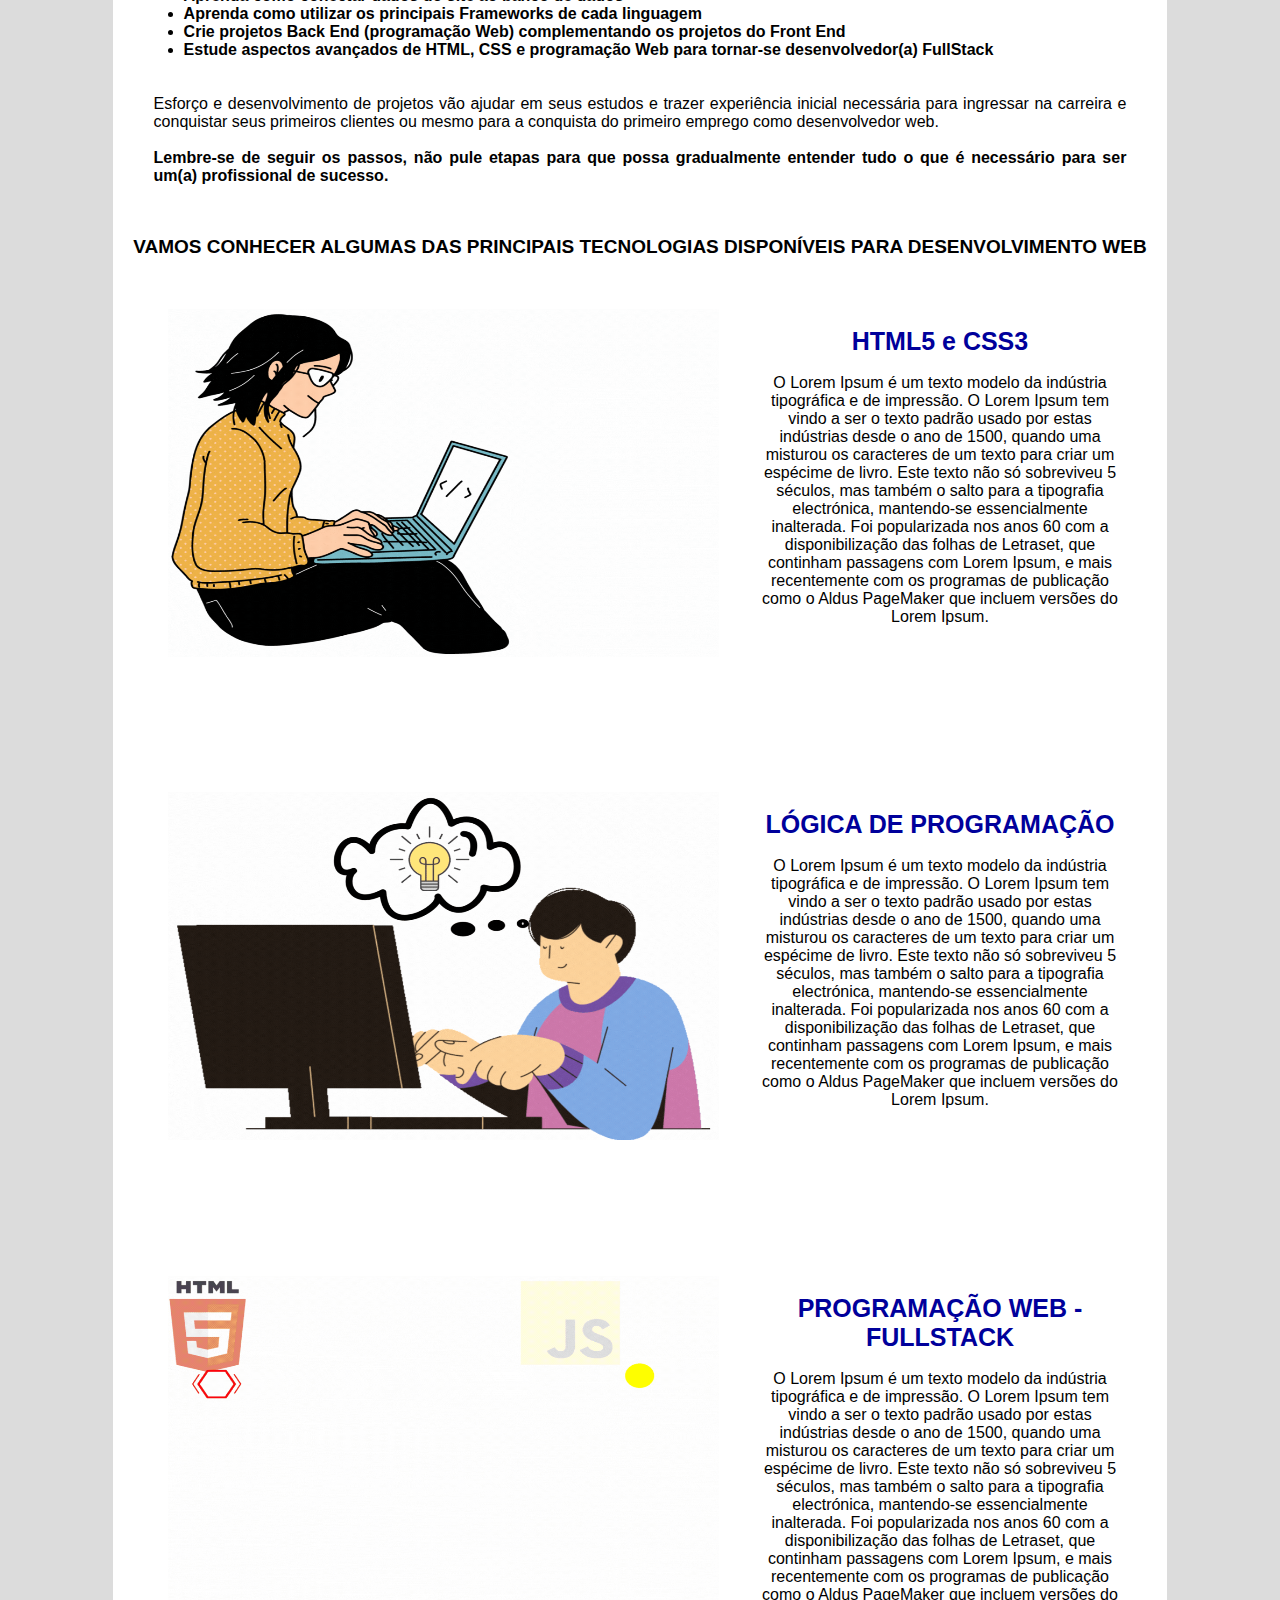
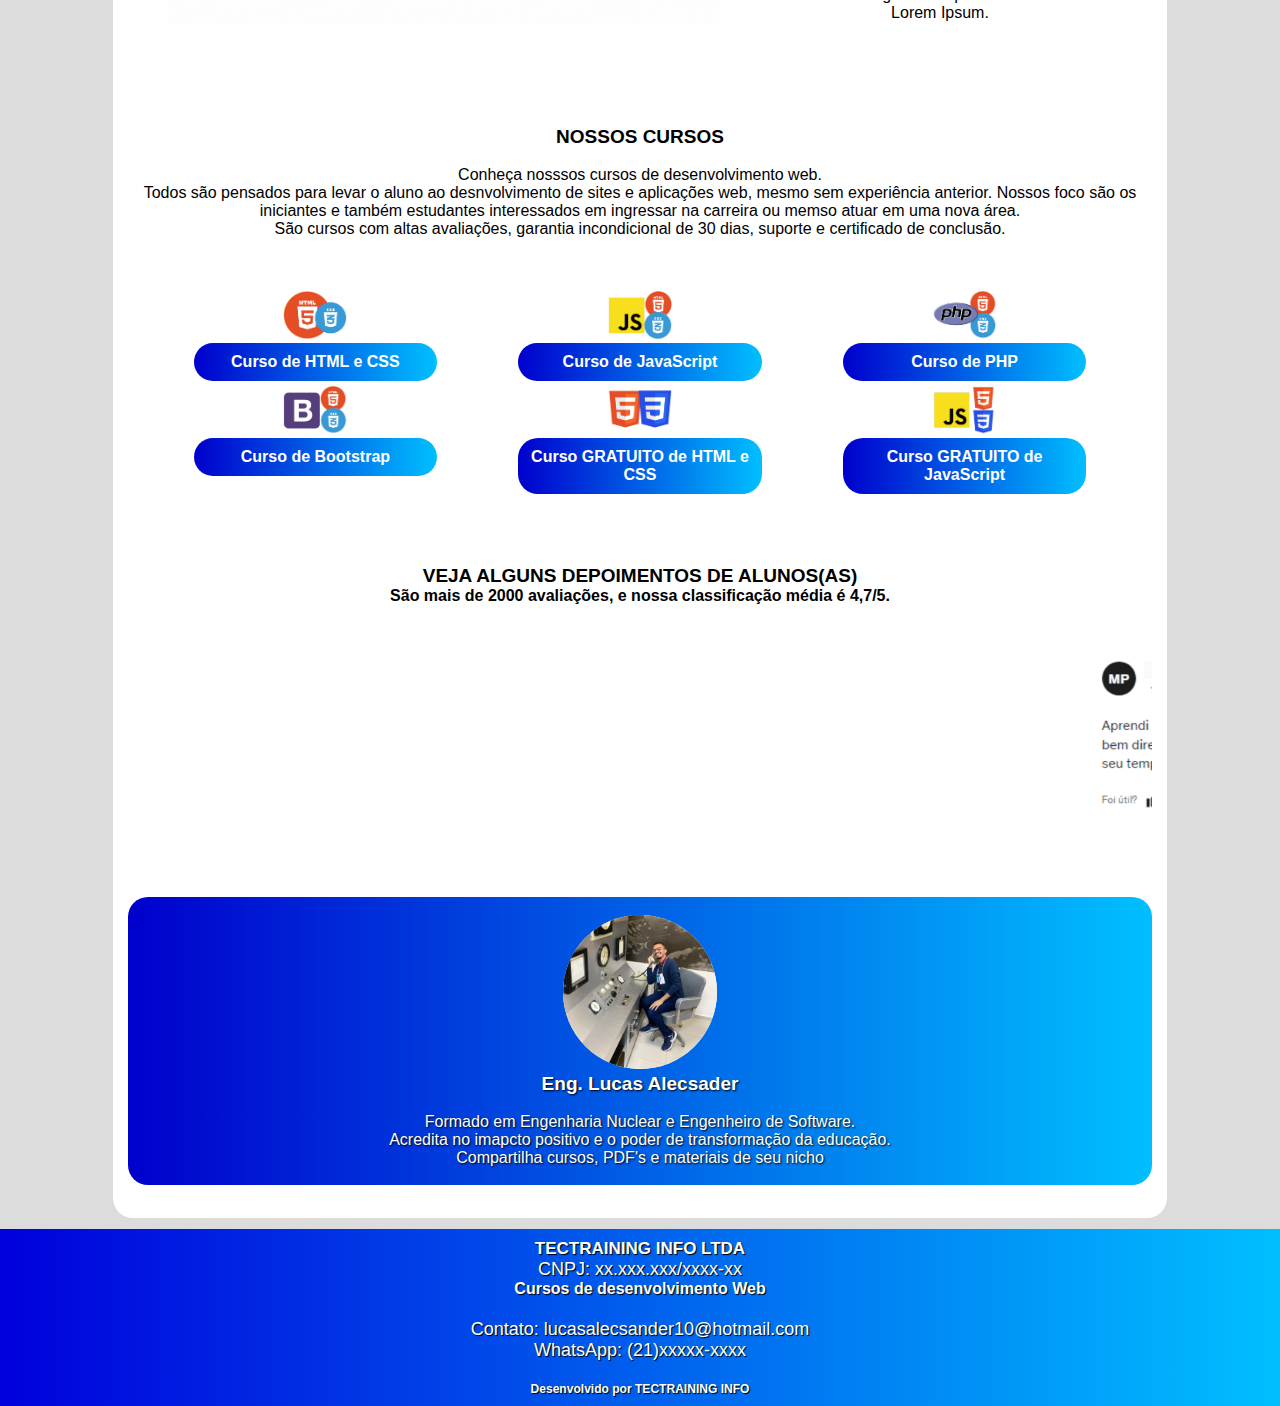
==== commit 8cea3cf0: "Links Âncora" ====
--- a/index.html
+++ b/index.html
@@ -12,9 +12,12 @@
 <body>
     <header>
         <nav>
-            <a href="">Cursos</a>
-            <a href="">Serviços</a>
-            <a href="">Professor</a>
+
+            <a href="#cursos">CURSOS</a>
+            <a href="#dicas">DICAS</a>
+            <a href="#professor">PROFESSOR</a>
+            <a href="#avalia">AVALIAÇÕES</a>
+
         </nav>
         <img class="imagens-site" id="logo-topo" src="img/logo-tec-site.png" alt="Logo TECTREINAMENTOS">
     </header>
@@ -81,6 +84,7 @@
         <br>
 
         <!-- LISTA COM PASSO A PASSO PARA INICIANTES NA ÁREA DE DEV-->
+        <a href="#" id="dicas"></a>
         <br>
         <!-- INSERIR UMA TABELA DE PRODUTOS-->
         <section class="conteudo">
@@ -214,7 +218,8 @@
             Nossos foco são os iniciantes e também estudantes interessados em ingressar na carreira ou memso atuar em uma nova área.<br>
             São cursos com altas avaliações, garantia incondicional de 30 dias, suporte e certificado de conclusão. <br>
         </p>
-
+        <br>
+        <a href="#" id="cursos"></a>
         <br>
         <section class="conteudo" id="grid-conteudo">
 
@@ -266,7 +271,7 @@
 
         </section>
         <br><br><br>
-        <span class="nocell">
+        <span id="avalia" class="nocell">
             <h2>VEJA ALGUNS DEPOIMENTOS DE ALUNOS(AS)</h2>
             <h4>São mais de 2000 avaliações, e nossa classificação média é 4,7/5.</h4>
             <br>
@@ -279,6 +284,7 @@
 
             </marquee>
         </span>
+        <a href="#" id="professor"></a>
         <br><br><br>
         <div class="engenheiro">
             <br>
--- a/CSS/estilo.css
+++ b/CSS/estilo.css
@@ -346,6 +346,15 @@
     border-bottom: solid #fff;
     text-shadow: 2px 2px 3px #000;
 }
+#cursos{
+    padding-top: 35rem;
+}
+#dicas{
+    padding-top: 25rem;
+}
+#professor{
+    padding-top: 10rem;
+}
 @media(min-width: 300px) and (max-width: 820px){
 
     div.video{
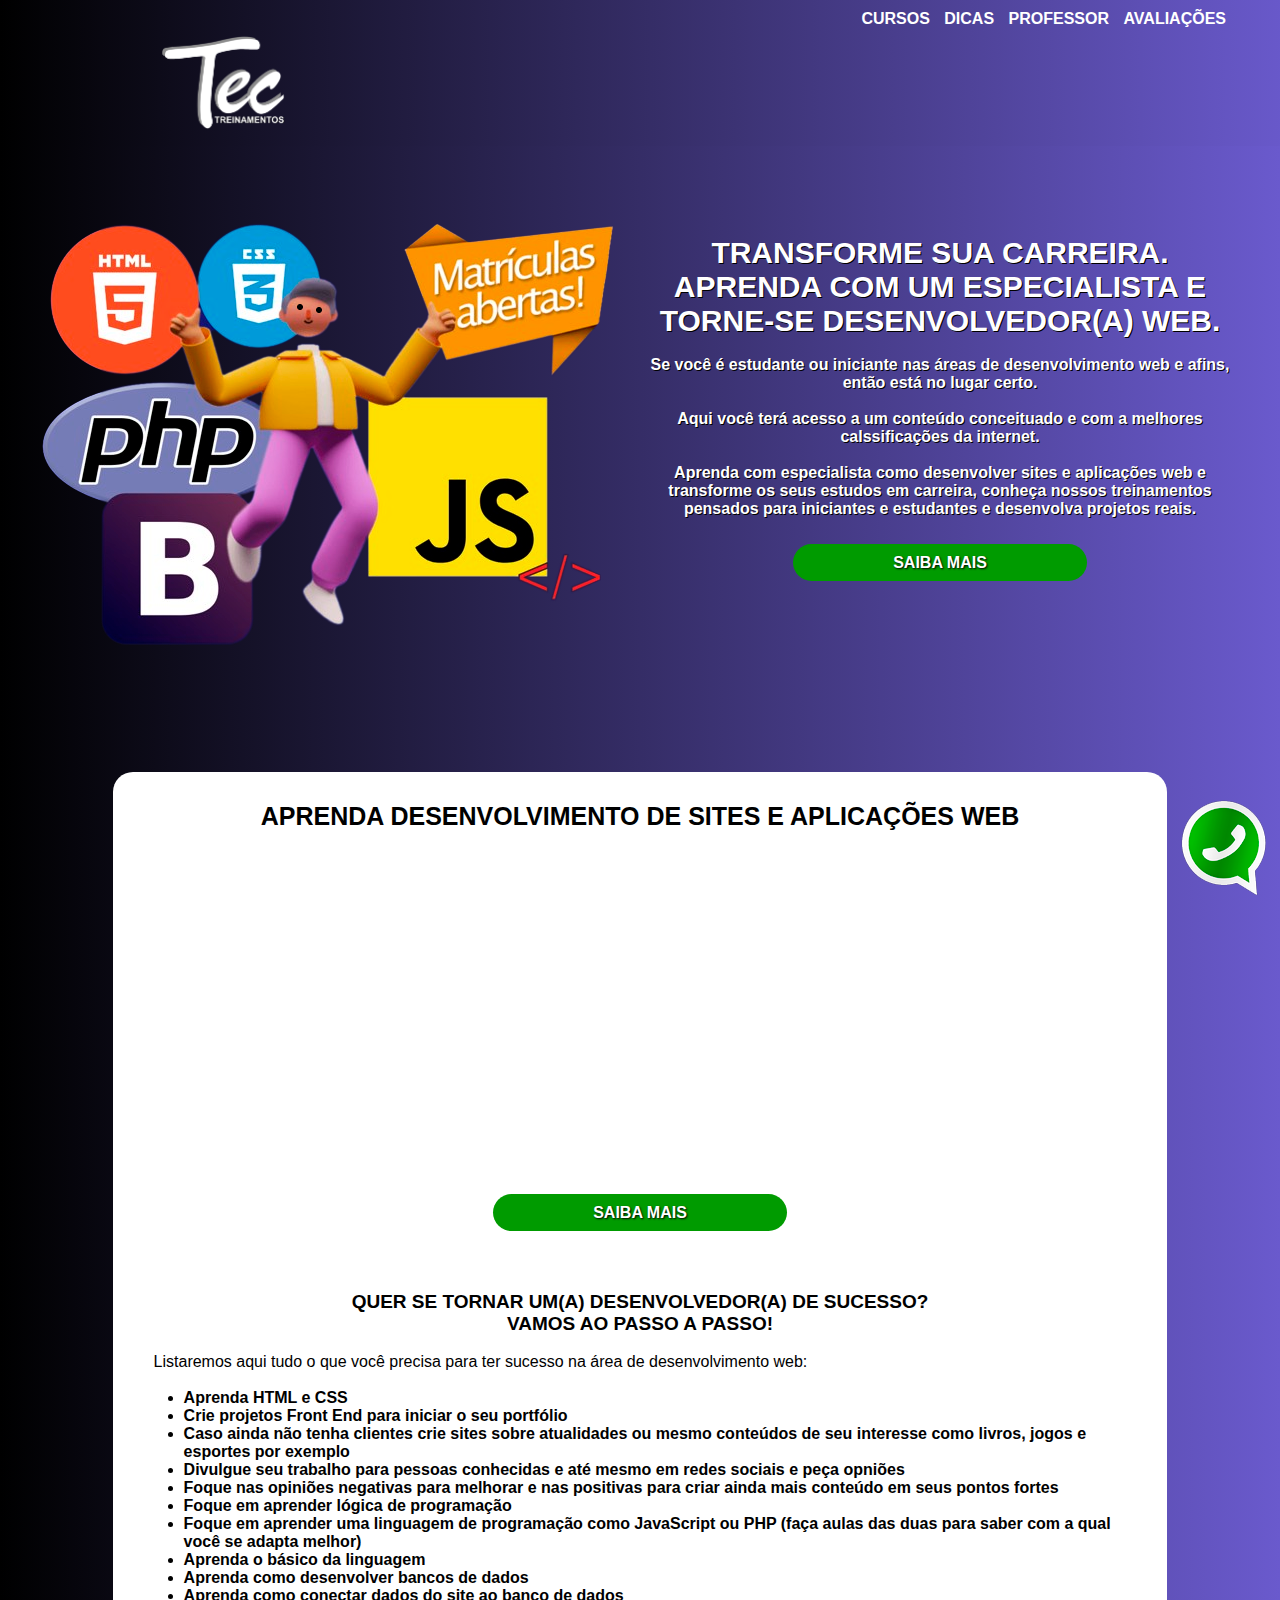
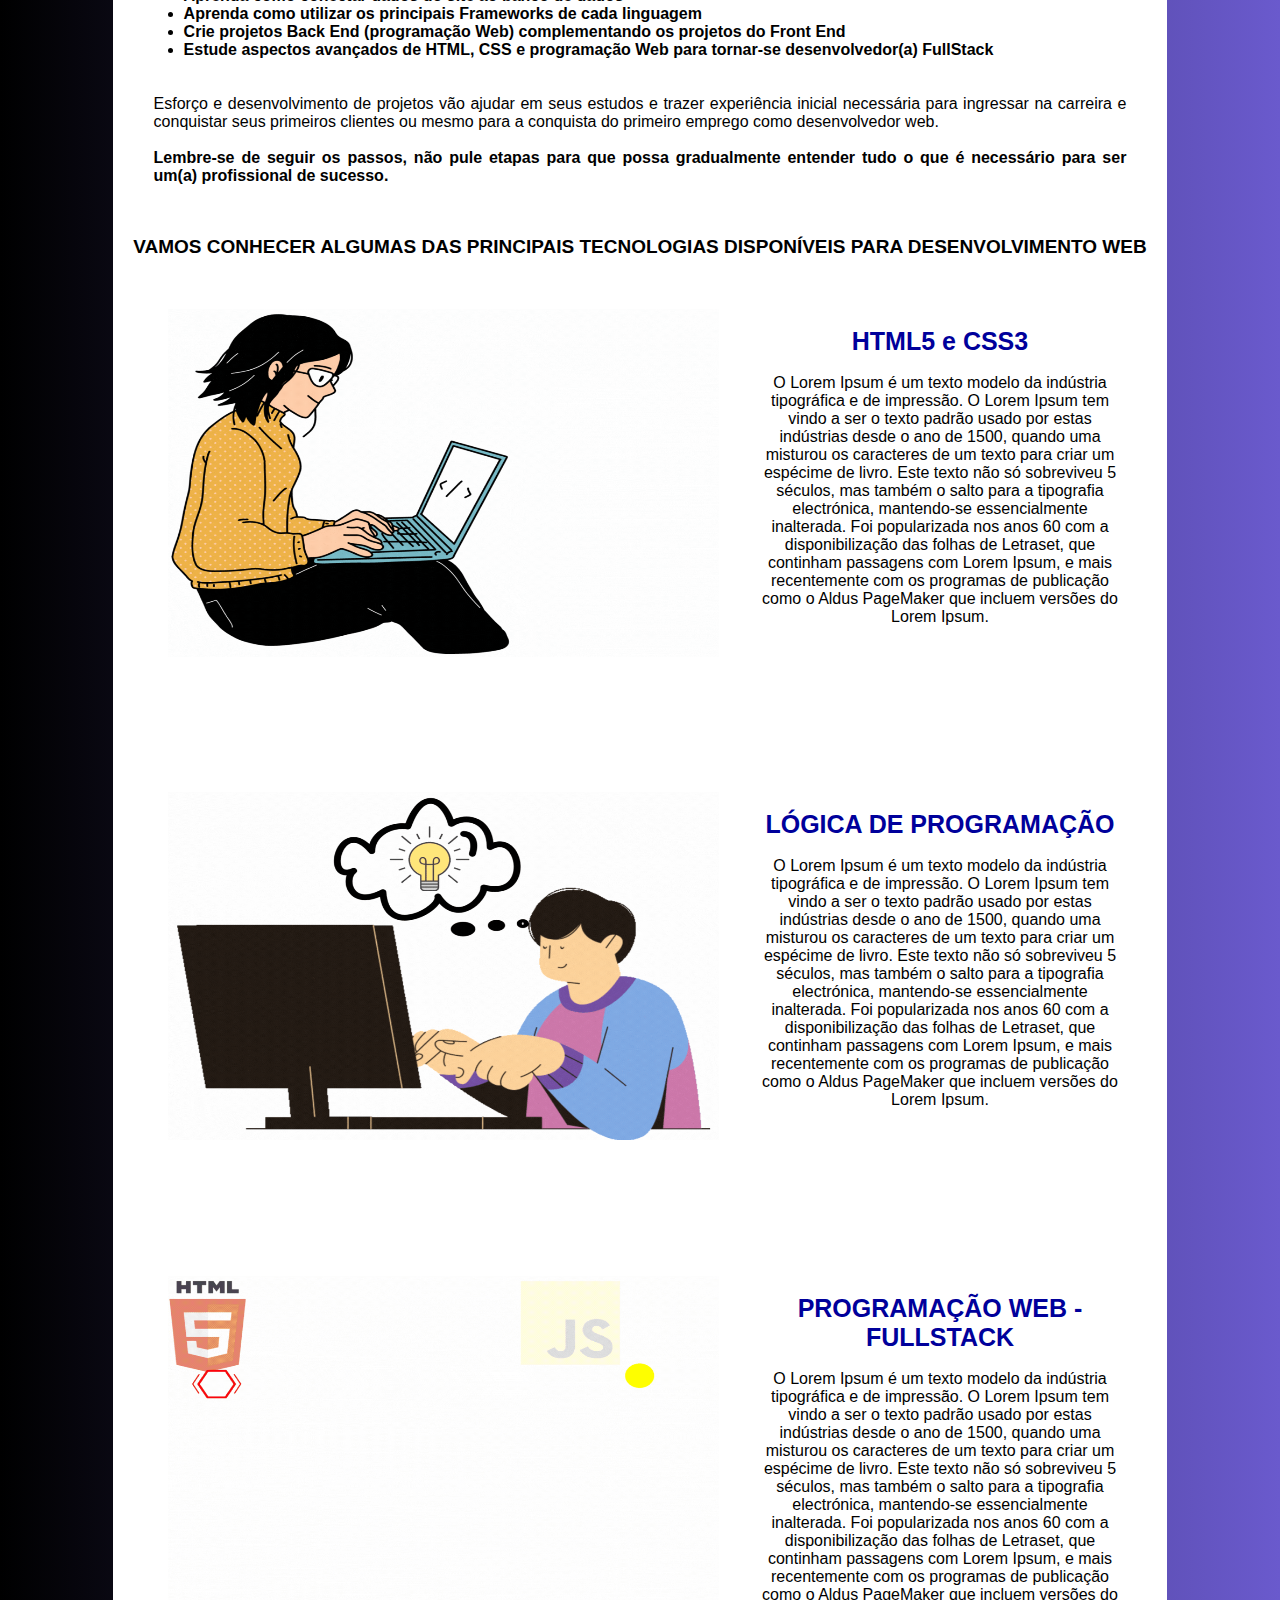
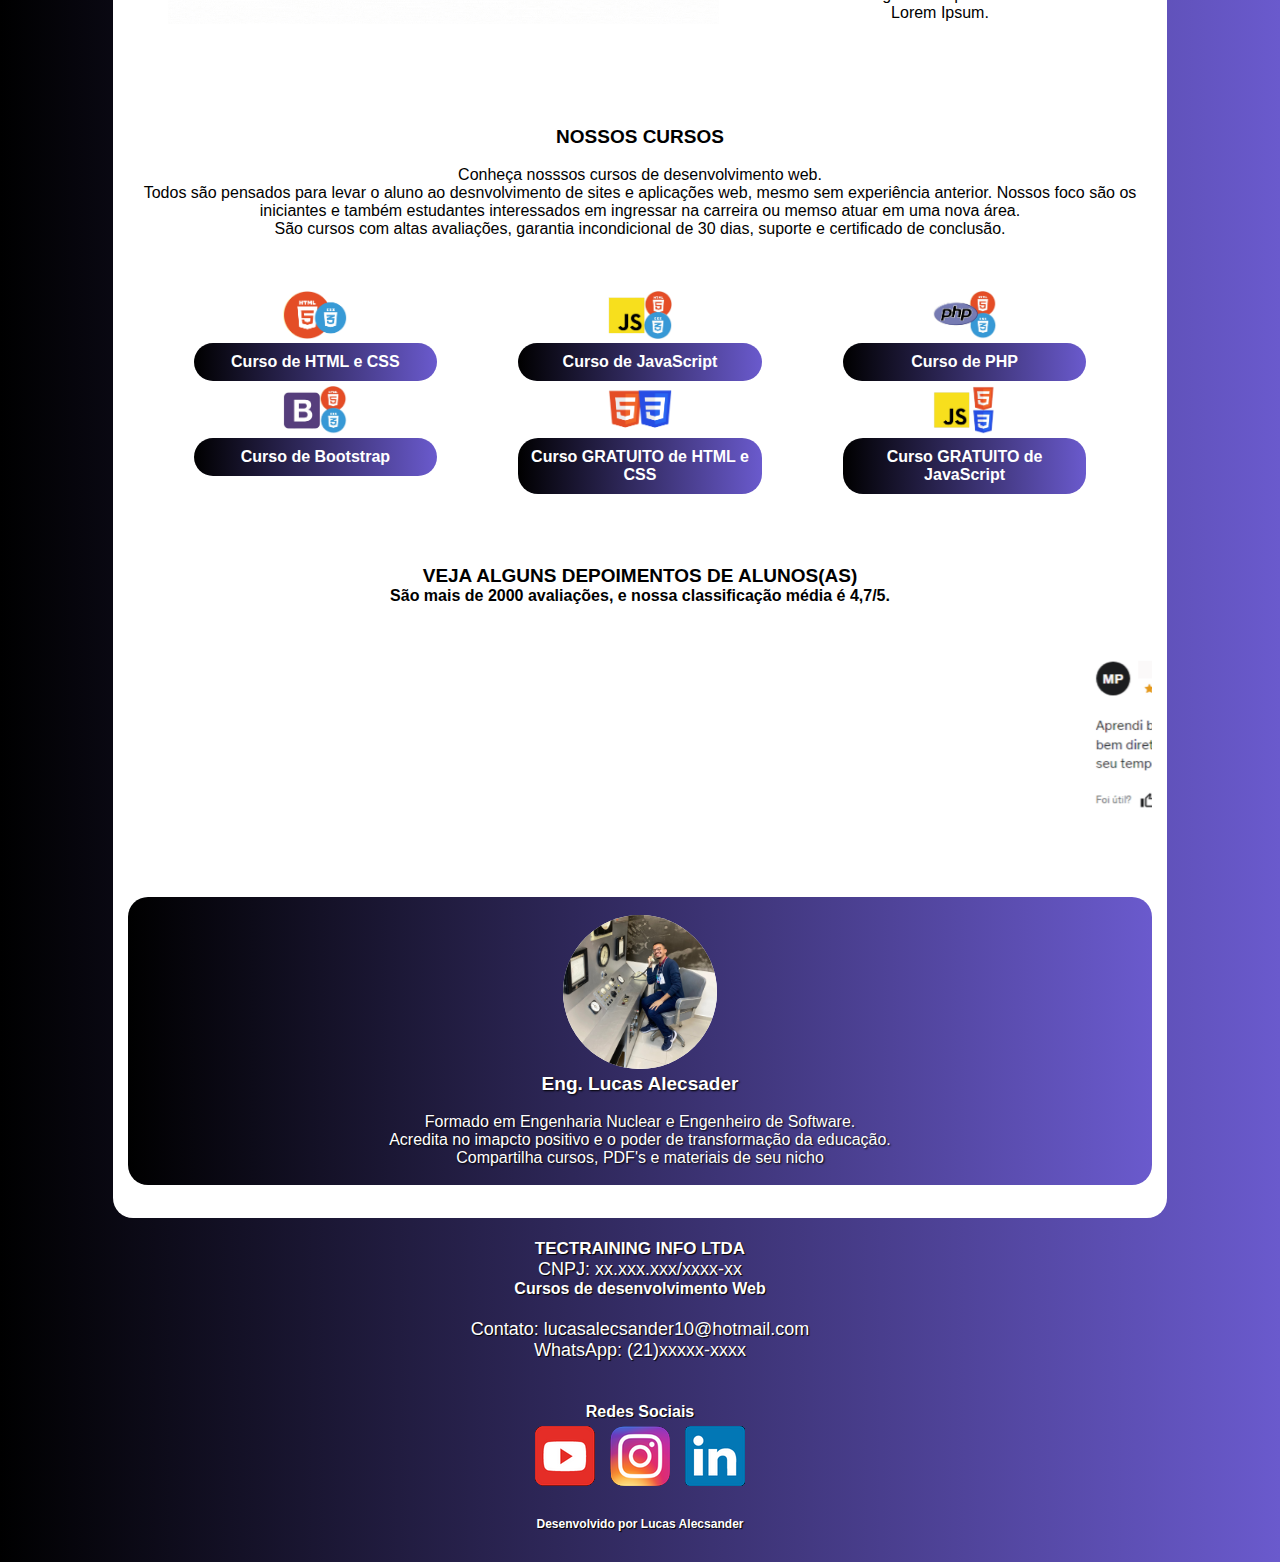
==== commit 287b3799: "Redes Sociais" ====
--- a/index.html
+++ b/index.html
@@ -307,10 +307,22 @@
         <p>CNPJ: xx.xxx.xxx/xxxx-xx</p>
         <h4>Cursos de desenvolvimento Web</h4>
         <br>
+
         <p>Contato: lucasalecsander10@hotmail.com</p>
         <p>WhatsApp: (21)xxxxx-xxxx</p>
         <br>
-        <h6>Desenvolvido por TECTRAINING INFO</h6>
+        <br>
+
+        <h4>Redes Sociais</h4>
+
+            <a href="https://www.youtube.com/" target="_blank"><img src="img/youtube.png" alt="YouTube"></a>
+            <a href="https://www.instagram.com/" target="_blank"><img src="img/instagram.png" alt="Instagram"></a>
+            <a href="https://linkedin.com/" target="_blank"><img src="img/linkedin.png" alt="LinkedIn"></a>
+
+        <br>
+        <br>
+        <h6>Desenvolvido por Lucas Alecsander</h6>
+        <br>
     </footer>
 
 </body>
--- a/CSS/estilo.css
+++ b/CSS/estilo.css
@@ -10,11 +10,11 @@
     font-size: 62.5%;
 }
 body{
-    background-color: #dcdcdc;
+    background: linear-gradient(to right, #000, #6A5ACD);
 }
 
 header{
-    background: linear-gradient(to right, #0000dc, #00bfff );
+    background: linear-gradient(to right, #000, #6A5ACD);
     color: #fff;
     /* largura  */
     font-size: 1.8rem;
@@ -25,7 +25,7 @@
 }
 @media(mind-width: 300px) and (max-width: 820px){
     header{
-        background: linear-gradient(to right, #0000dc, #00bfff );
+        background: linear-gradient(to right, #000, #6A5ACD);
         color: #fff;
         /* largura  */
         font-size: 1.6rem;
@@ -37,7 +37,7 @@
     }
 }
 footer{
-    background: linear-gradient(to right, #0000dc, #00bfff );
+    background: linear-gradient(to right, #000, #6A5ACD);
     color: #fff;
     font-size: 1.8rem;
     padding: 1rem;
@@ -60,7 +60,7 @@
 }
 .conteudo-corpo{
     font-size: 1.6rem;
-    background: linear-gradient(to right, #0000dc, #00bfff );
+    background: linear-gradient(to right, #000, #6A5ACD);
     /* Espaço entre o conteúdo */
     padding: 1.5rem;
     text-align: justify;
@@ -183,7 +183,7 @@
 .engenheiro{
     color: #fff;
     text-shadow: 1px 1px 2px #000;
-    background: linear-gradient(to right, #0000cd, #00bfff);
+    background: linear-gradient(to right, #000, #6A5ACD);
     border-radius: 20px;
 }
 @media(min-width: 300px) and (max-width: 820px){
@@ -356,6 +356,18 @@
     padding-top: 10rem;
 }
 @media(min-width: 300px) and (max-width: 820px){
+    #cursos{
+        padding-top: 38rem;
+    }
+    #dicas{
+        padding-top: 10rem;
+    }
+    #professor{
+        padding-top: 8rem;
+    }
+}
+
+@media(min-width: 300px) and (max-width: 820px){
 
     div.video{
         position: relative;
@@ -377,7 +389,7 @@
     margin-left: 3rem;
 }
 figcaption{
-    background: linear-gradient(to right, #0000cd, #00bfff);
+    background: linear-gradient(to right, #000, #6A5ACD);
     width: 70%;
     padding: 1rem;
     margin: 0 auto;
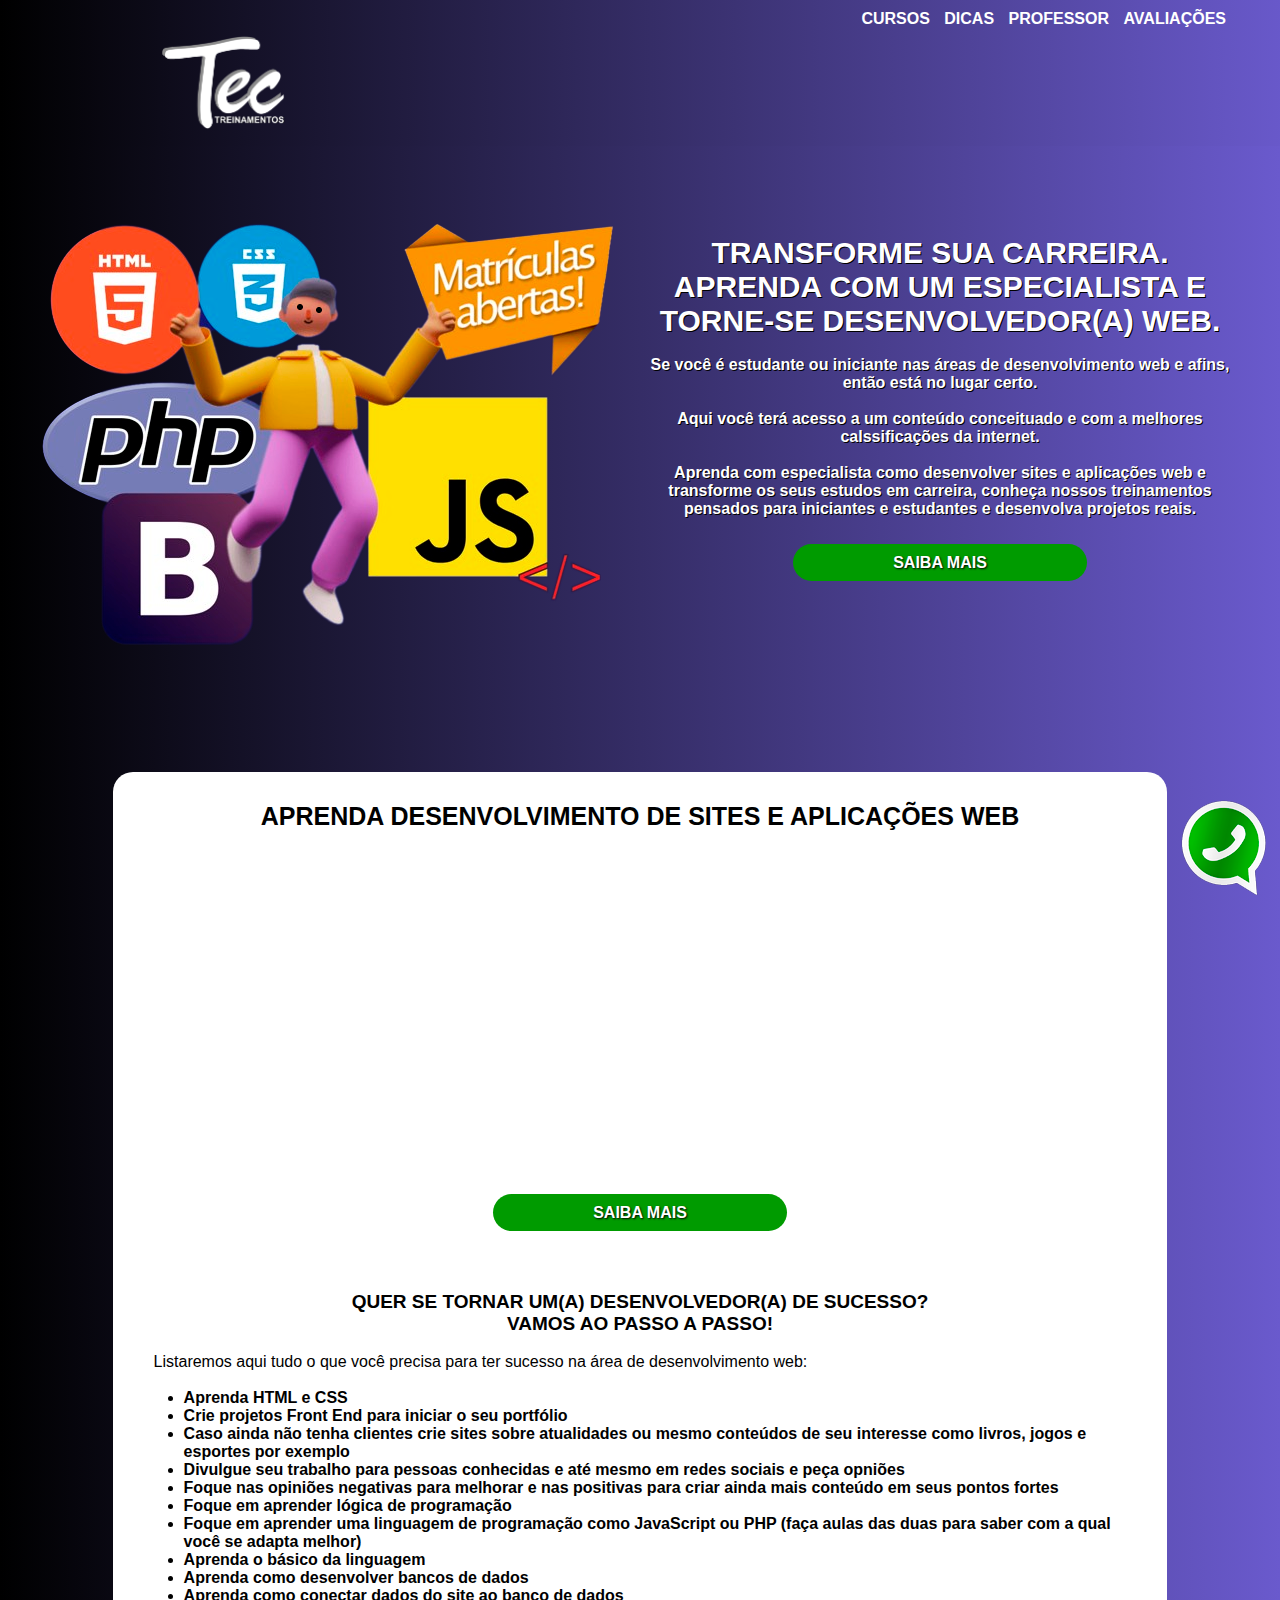
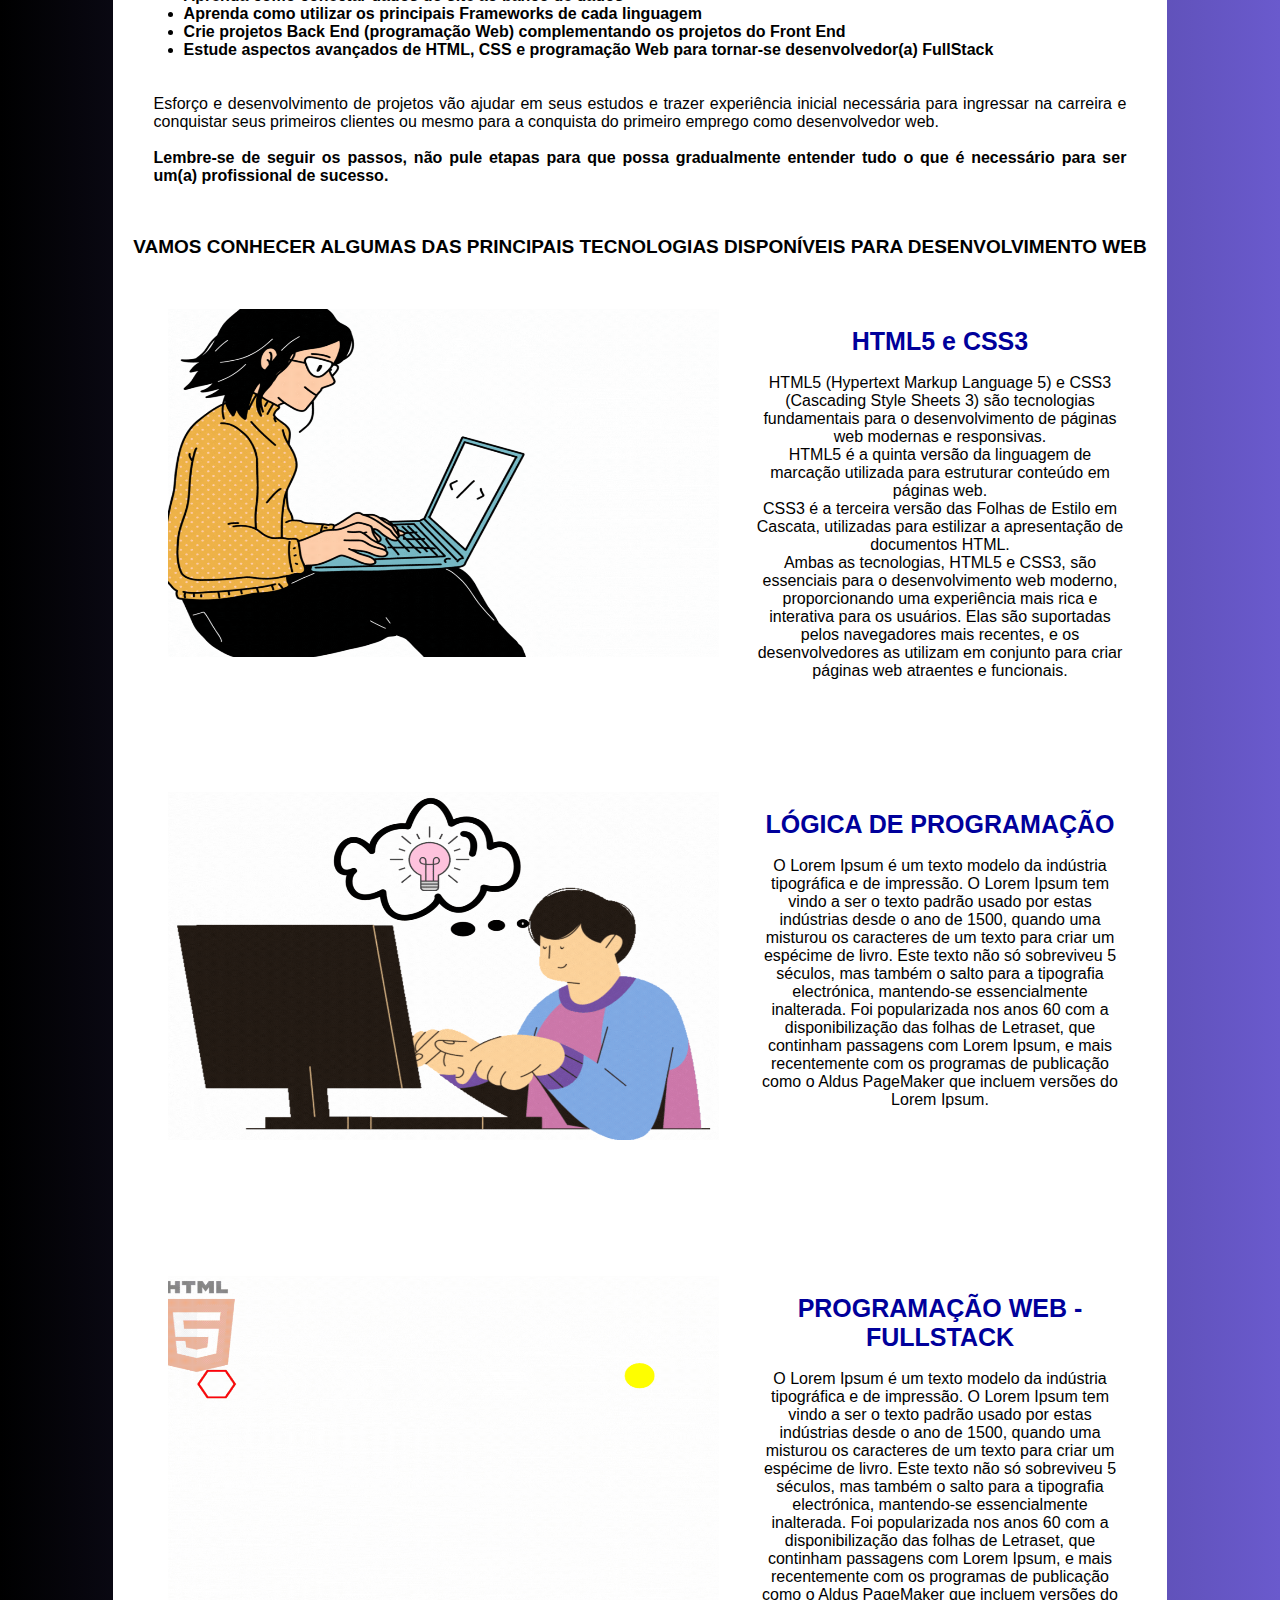
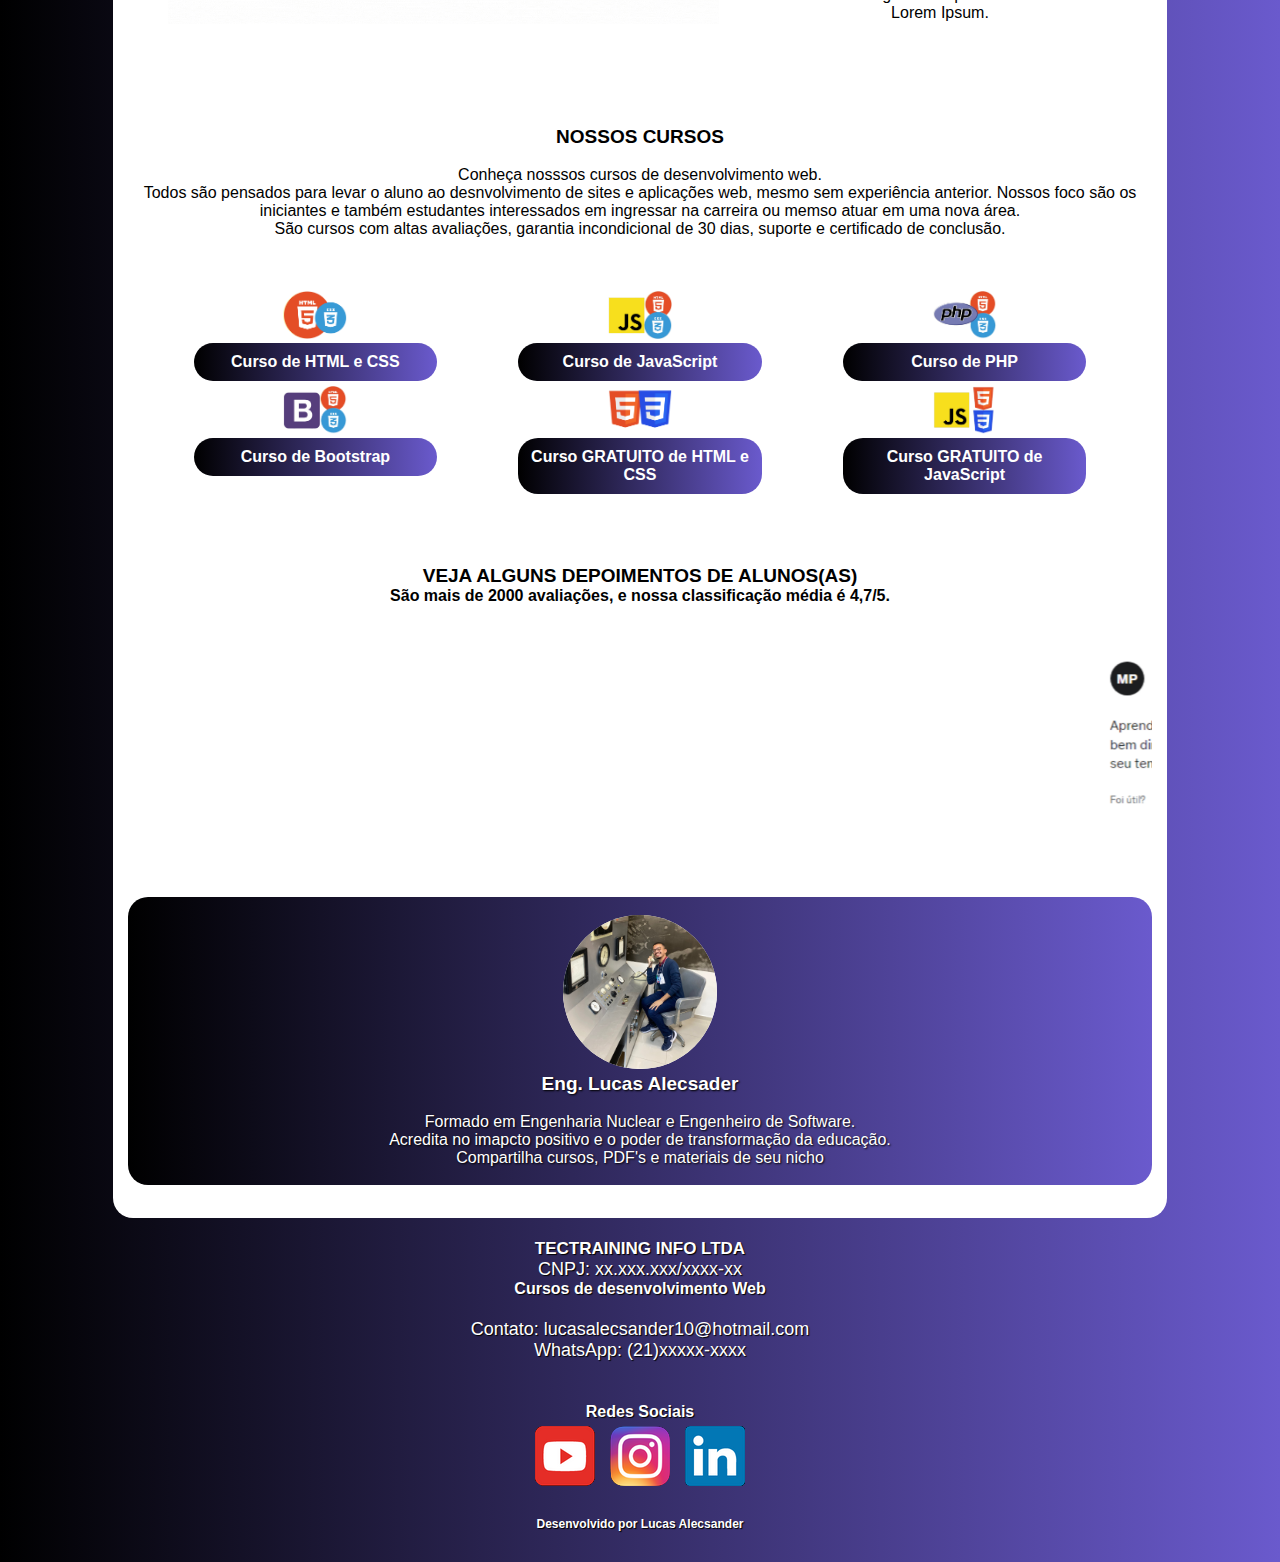
==== commit fe0ab24f: "Primeiro Conteúdo com ChatGPT" ====
--- a/index.html
+++ b/index.html
@@ -141,12 +141,17 @@
                     <span class="tecnologias">
                         <h2 class="titulo-corpo">HTML5 e CSS3</h2>
                         <br>
-                        <p> O Lorem Ipsum é um texto modelo da indústria tipográfica e de impressão.
-                             O Lorem Ipsum tem vindo a ser o texto padrão usado por estas indústrias desde o ano de 1500,
-                              quando uma misturou os caracteres de um texto para criar um espécime de livro.
-                               Este texto não só sobreviveu 5 séculos, mas também o salto para a tipografia electrónica, mantendo-se essencialmente inalterada.
-                             Foi popularizada nos anos 60 com a disponibilização das folhas de Letraset, que continham passagens com Lorem Ipsum, 
-                             e mais recentemente com os programas de publicação como o Aldus PageMaker que incluem versões do Lorem Ipsum.</p>
+                        <p> HTML5 (Hypertext Markup Language 5) e CSS3 (Cascading Style Sheets 3) são tecnologias fundamentais
+                            para o desenvolvimento de páginas web modernas e responsivas. <br>
+                            HTML5 é a quinta versão da linguagem de marcação utilizada para estruturar
+                            conteúdo em páginas web. <br>
+                            CSS3 é a terceira versão das Folhas de Estilo em Cascata,
+                            utilizadas para estilizar a apresentação de documentos HTML. <br>
+                            Ambas as tecnologias, HTML5 e CSS3, são essenciais para o desenvolvimento web moderno,
+                            proporcionando uma experiência mais rica e interativa para os usuários.
+                            Elas são suportadas pelos navegadores mais recentes,
+                            e os desenvolvedores as utilizam em conjunto para criar
+                             páginas web atraentes e funcionais.</p>
                     </span>
                     <br>
                 </div>
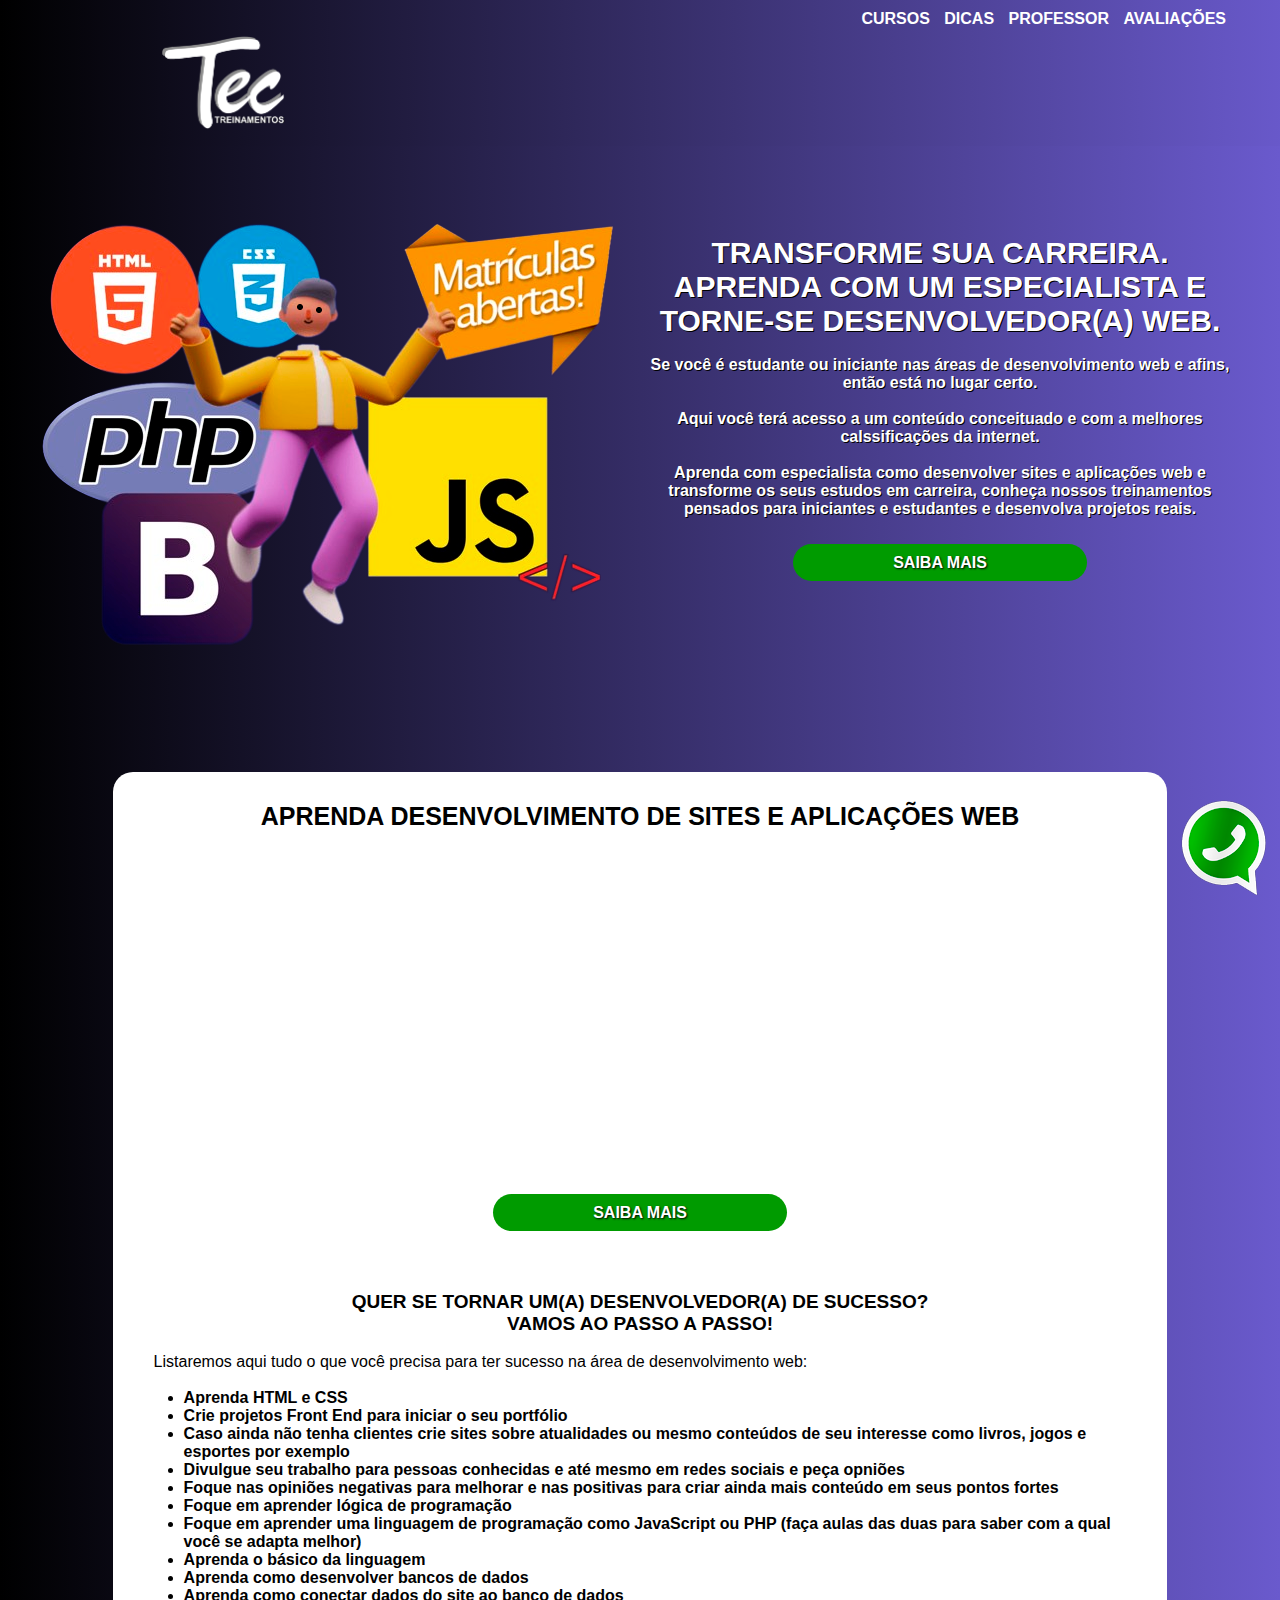
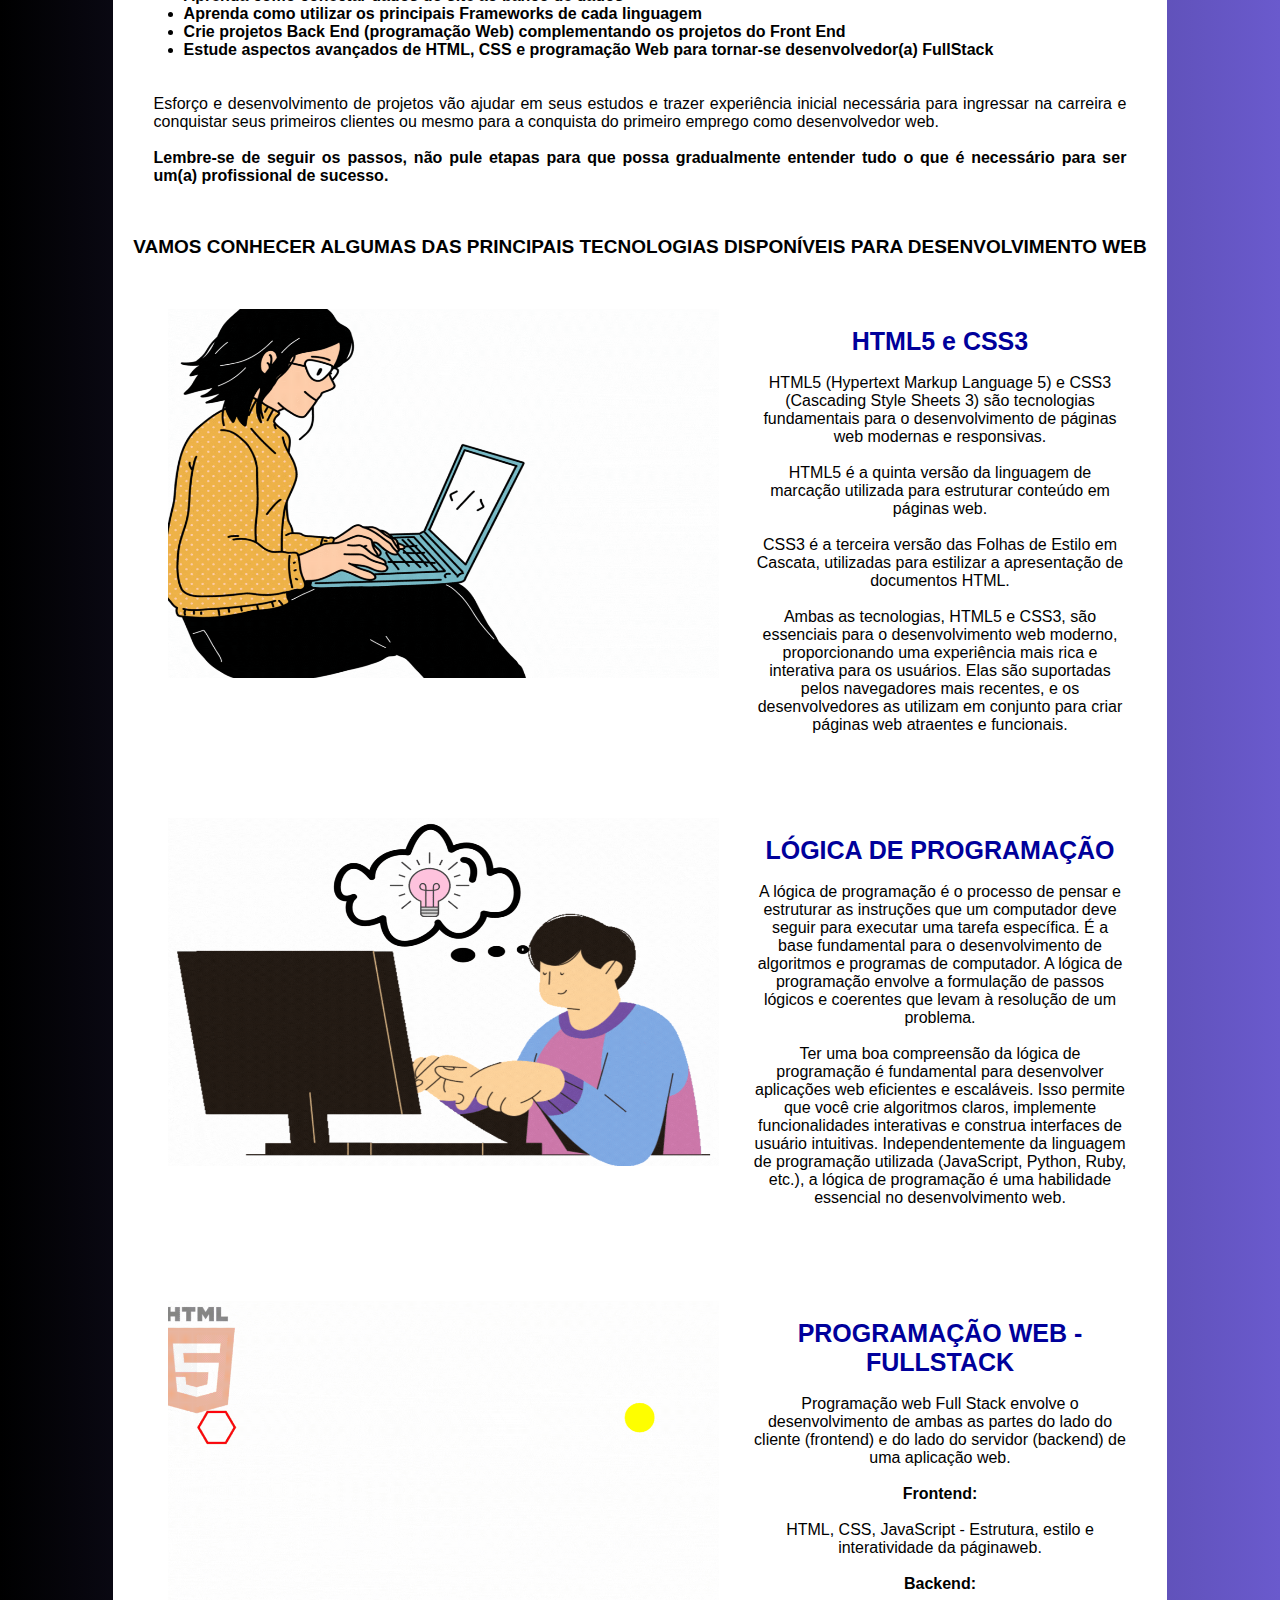
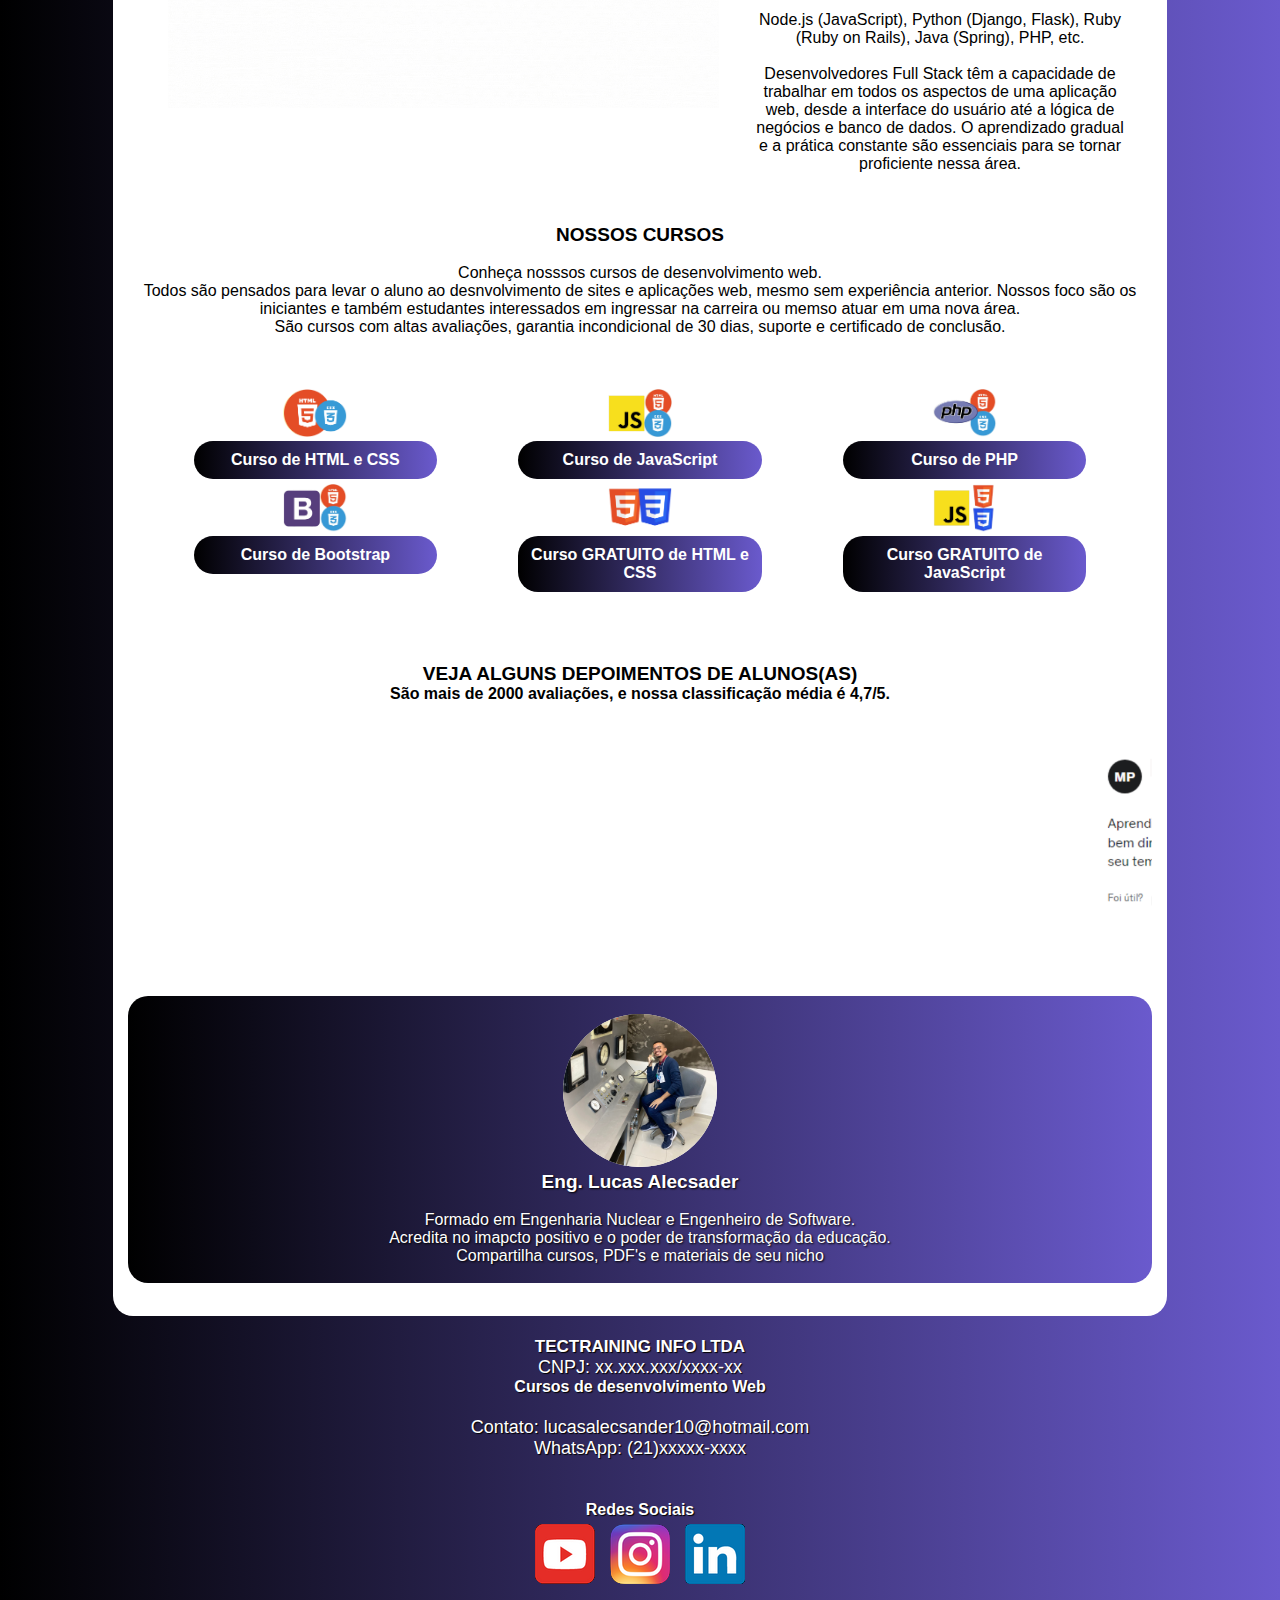
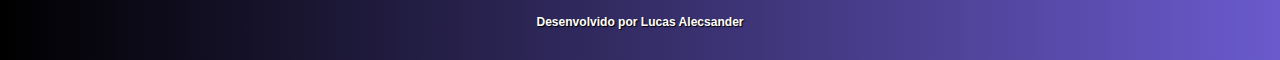
==== commit 9dde58d3: "Pesquisas Direcionadas ao ChatGPT" ====
--- a/index.html
+++ b/index.html
@@ -142,11 +142,11 @@
                         <h2 class="titulo-corpo">HTML5 e CSS3</h2>
                         <br>
                         <p> HTML5 (Hypertext Markup Language 5) e CSS3 (Cascading Style Sheets 3) são tecnologias fundamentais
-                            para o desenvolvimento de páginas web modernas e responsivas. <br>
+                            para o desenvolvimento de páginas web modernas e responsivas. <br><br>
                             HTML5 é a quinta versão da linguagem de marcação utilizada para estruturar
-                            conteúdo em páginas web. <br>
+                            conteúdo em páginas web. <br><br>
                             CSS3 é a terceira versão das Folhas de Estilo em Cascata,
-                            utilizadas para estilizar a apresentação de documentos HTML. <br>
+                            utilizadas para estilizar a apresentação de documentos HTML. <br><br>
                             Ambas as tecnologias, HTML5 e CSS3, são essenciais para o desenvolvimento web moderno,
                             proporcionando uma experiência mais rica e interativa para os usuários.
                             Elas são suportadas pelos navegadores mais recentes,
@@ -174,11 +174,20 @@
                 <span class="tecnologias">
                     <h2 class="titulo-corpo">LÓGICA DE PROGRAMAÇÃO</h2>
                     <br>
-                    <p> O Lorem Ipsum é um texto modelo da indústria tipográfica e de impressão. O Lorem Ipsum tem vindo a ser o texto padrão usado por estas indústrias desde o ano de 1500,
-                         quando uma misturou os caracteres de um texto para criar um espécime de livro. Este texto não só sobreviveu 5 séculos, mas também o salto para a tipografia electrónica, mantendo-se essencialmente inalterada.
-                          Foi popularizada nos anos 60 com a disponibilização das folhas de Letraset,
-                         que continham passagens com Lorem Ipsum, e mais recentemente 
-                         com os programas de publicação como o Aldus PageMaker que incluem versões do Lorem Ipsum.</p>
+                    <p> A lógica de programação é o processo de pensar e estruturar as instruções que um computador
+                        deve seguir para executar uma tarefa específica.
+                        É a base fundamental para o desenvolvimento de algoritmos e programas de computador.
+                        A lógica de programação envolve a formulação de passos lógicos e coerentes
+                        que levam à resolução de um problema. <br><br>
+                        Ter uma boa compreensão da lógica de programação é fundamental para desenvolver aplicações
+                        web eficientes e escaláveis.
+                        Isso permite que você crie algoritmos claros,
+                        implemente funcionalidades interativas e construa interfaces de usuário intuitivas.
+                        Independentemente da linguagem de
+                        programação utilizada (JavaScript, Python, Ruby, etc.),
+                        a lógica de programação é uma habilidade essencial no desenvolvimento web.
+
+                    </p>
                 </span>
                 <br>
             </div>
@@ -201,11 +210,20 @@
                 <span class="tecnologias">
                     <h2 class="titulo-corpo">PROGRAMAÇÃO WEB - FULLSTACK</h2>
                     <br>
-                    <p> O Lorem Ipsum é um texto modelo da indústria tipográfica e de impressão. O Lorem Ipsum tem vindo a ser o texto padrão usado por estas indústrias desde o ano de 1500,
-                         quando uma misturou os caracteres de um texto para criar um espécime de livro. Este texto não só sobreviveu 5 séculos, mas também o salto para a tipografia electrónica, mantendo-se essencialmente inalterada.
-                          Foi popularizada nos anos 60 com a disponibilização das folhas de Letraset,
-                         que continham passagens com Lorem Ipsum, e mais recentemente 
-                         com os programas de publicação como o Aldus PageMaker que incluem versões do Lorem Ipsum.</p>
+                    <p> Programação web Full Stack envolve o desenvolvimento de ambas
+                        as partes do lado do cliente (frontend) e do lado do servidor (backend)
+                        de uma aplicação web. <br><br>
+                        <strong>Frontend:</strong><br><br>
+                        HTML, CSS, JavaScript - Estrutura, estilo e interatividade da páginaweb. <br><br>
+                        <strong>Backend:</strong><br><br>
+                        Node.js (JavaScript), Python (Django, Flask), Ruby (Ruby on Rails),
+                         Java (Spring), PHP, etc. <br><br>
+                        Desenvolvedores Full Stack têm a capacidade de trabalhar em todos
+                        os aspectos de uma aplicação web, desde a interface do usuário até
+                        a lógica de negócios e banco de dados. O aprendizado gradual
+                        e a prática constante são essenciais para se tornar proficiente
+                        nessa área.
+                    </p>
                 </span>
                 <br>
             </div>
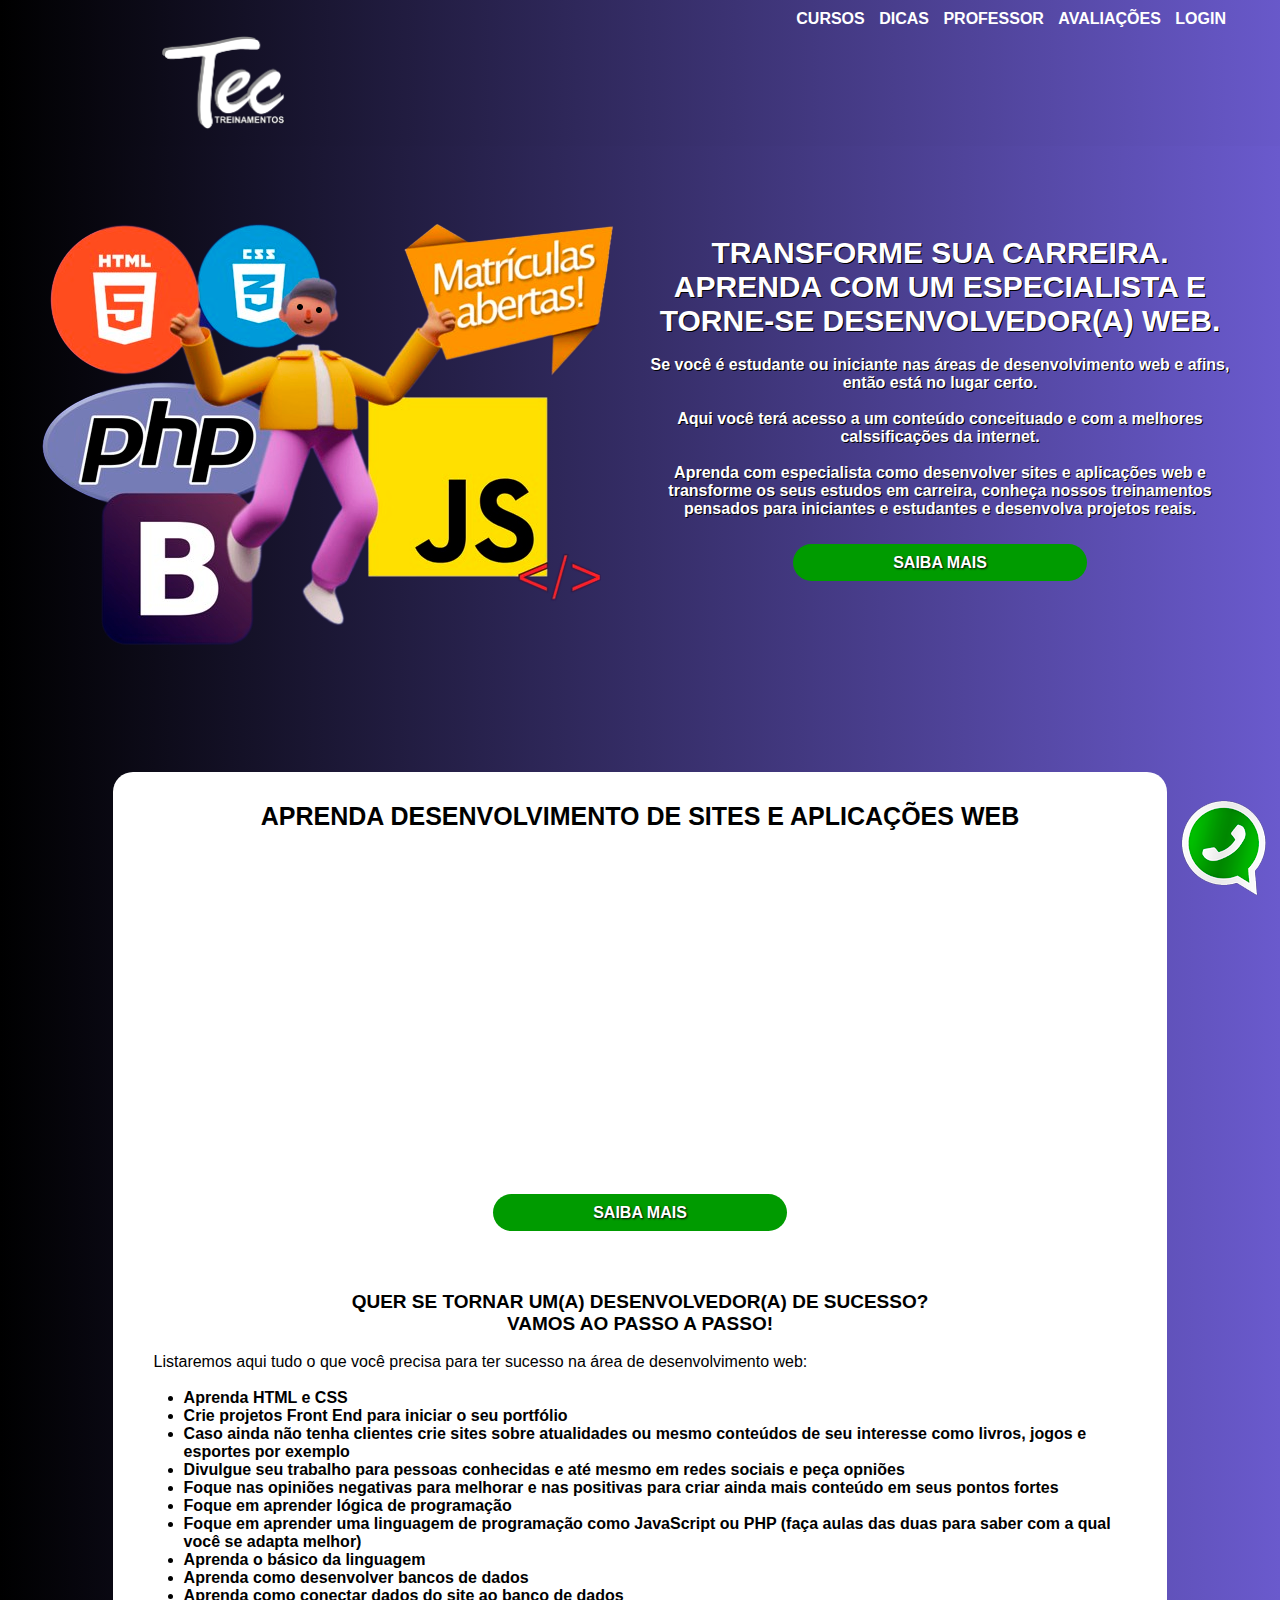
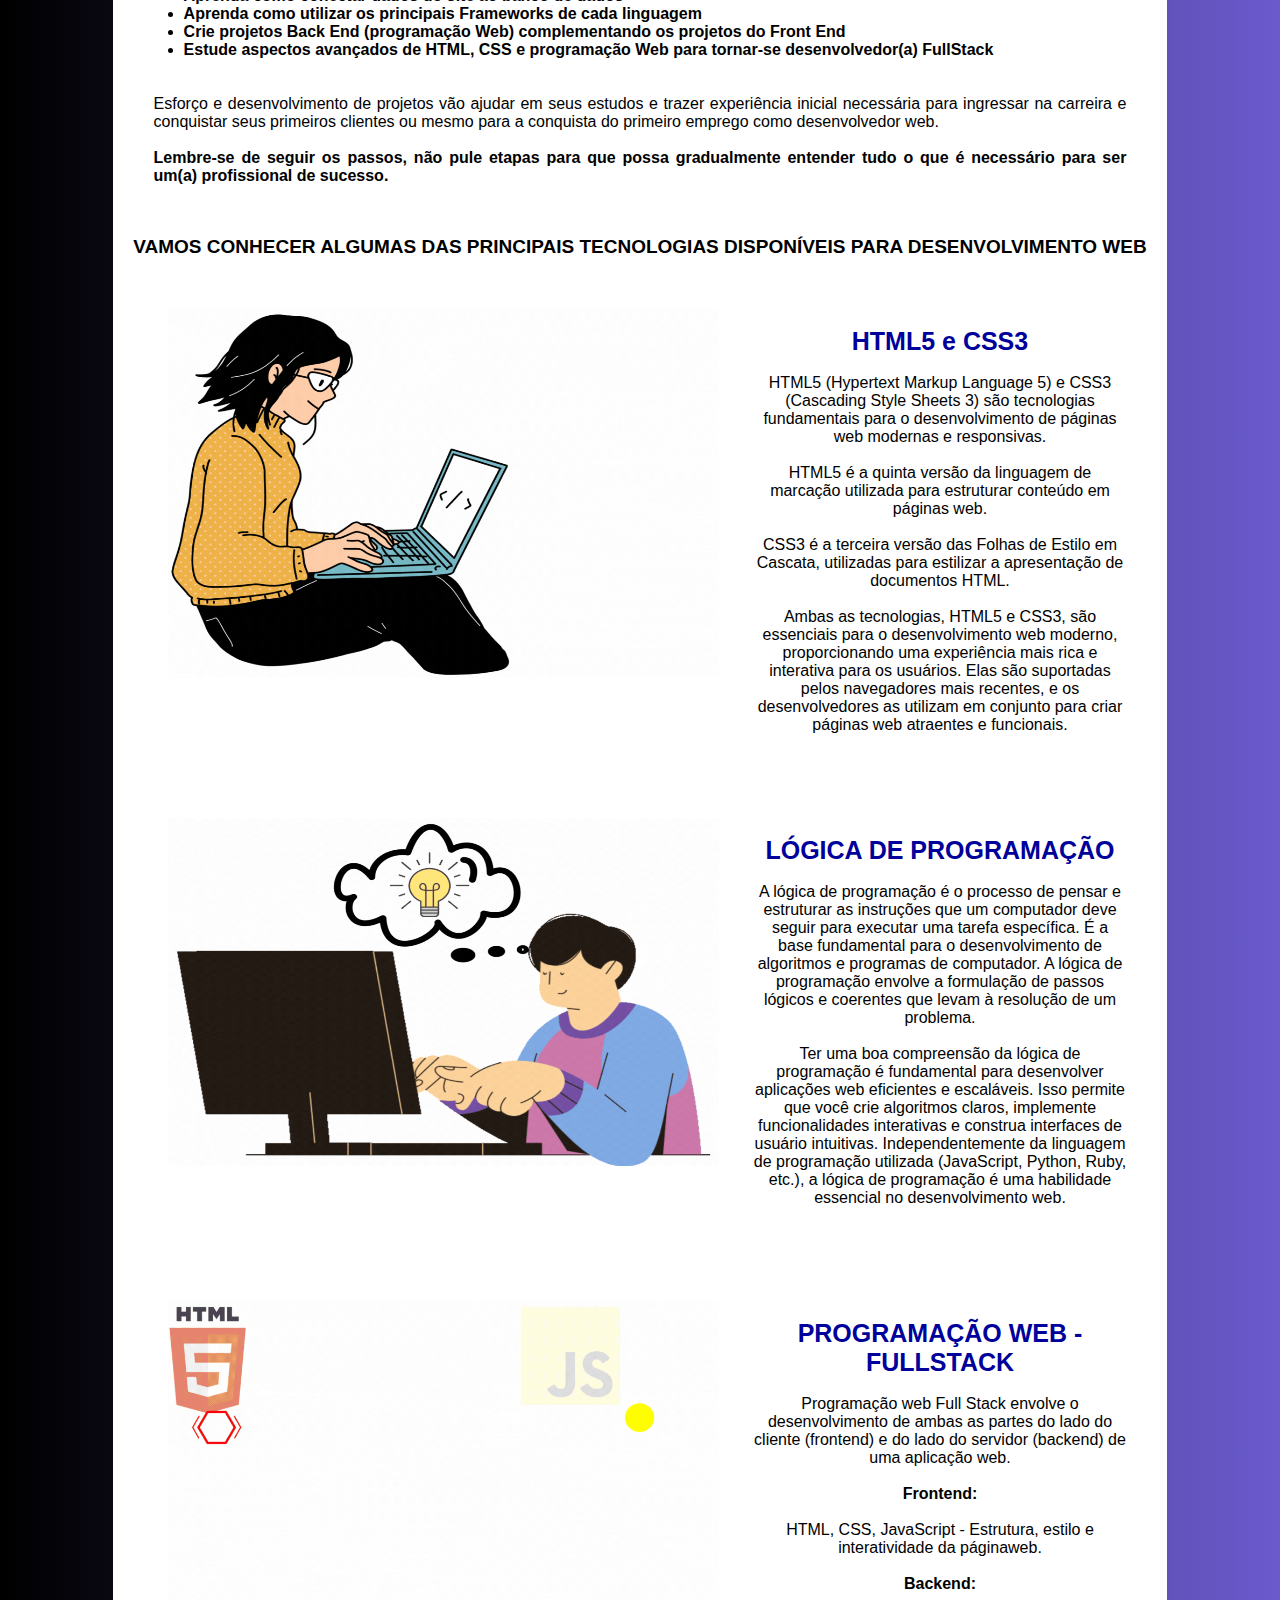
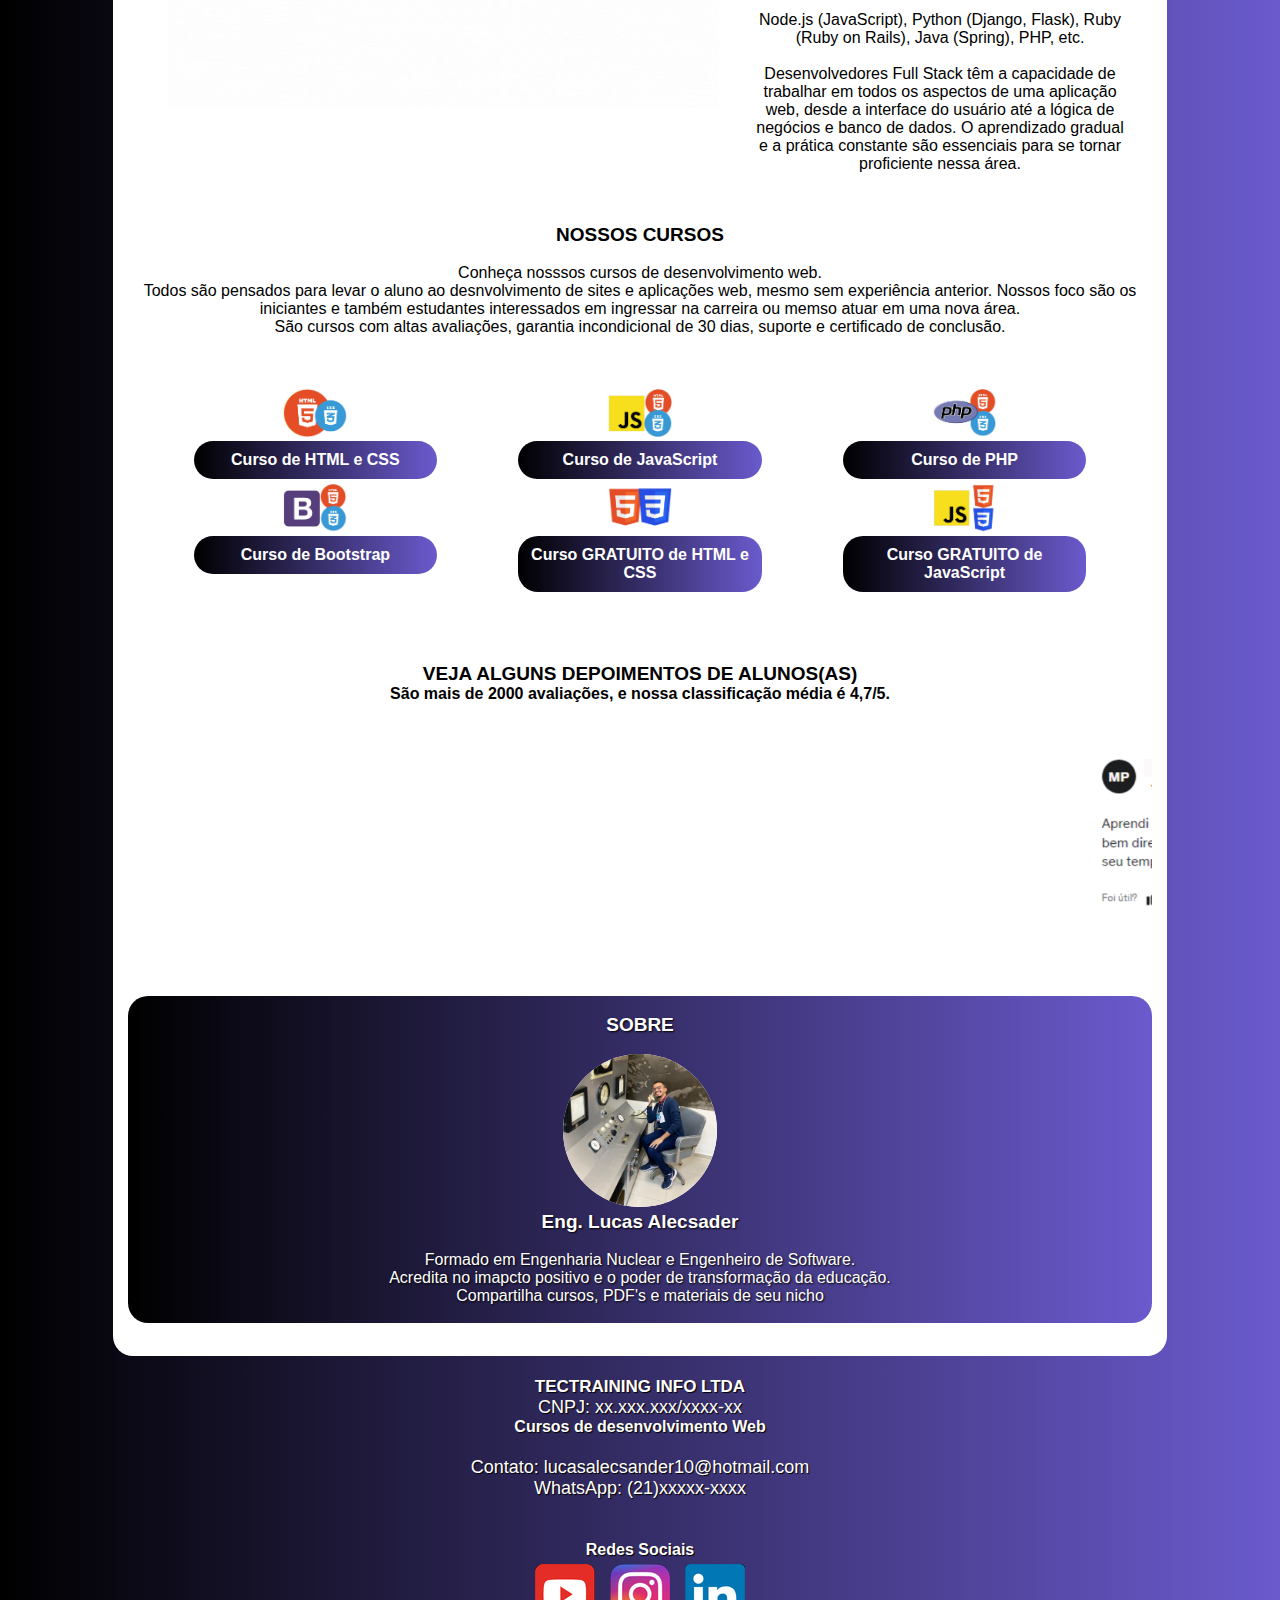
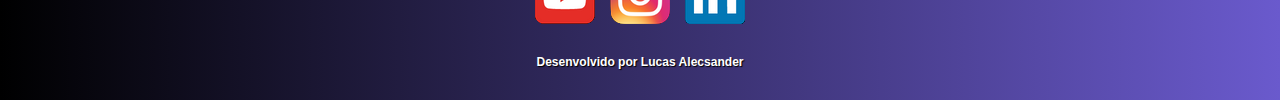
==== commit 1ceb92cb: "Botão de Oferta Personalizada" ====
--- a/index.html
+++ b/index.html
@@ -17,6 +17,7 @@
             <a href="#dicas">DICAS</a>
             <a href="#professor">PROFESSOR</a>
             <a href="#avalia">AVALIAÇÕES</a>
+            <a href="login.html">LOGIN</a>
 
         </nav>
         <img class="imagens-site" id="logo-topo" src="img/logo-tec-site.png" alt="Logo TECTREINAMENTOS">
@@ -311,6 +312,8 @@
         <br><br><br>
         <div class="engenheiro">
             <br>
+            <h2>SOBRE</h2>
+            <br>
             <figure>
                 <img class="imagens-site" id="eng" src="img/1676169282107.jpg" alt="Eng. Lucas Alecsander">
            </figure>
--- a/CSS/estilo.css
+++ b/CSS/estilo.css
@@ -395,3 +395,16 @@
     margin: 0 auto;
     border-radius: 20px;
 }
+.personalizacao{
+    background-color: #FFFF00;
+    text-align: center;
+    font-size: 1.8rem;
+    font-weight: bold;
+    padding: 1rem;
+    width: 60%;
+    border-radius: 20px;
+    color: #000;
+    margin: 0 auto;
+    text-shadow: none;
+
+}
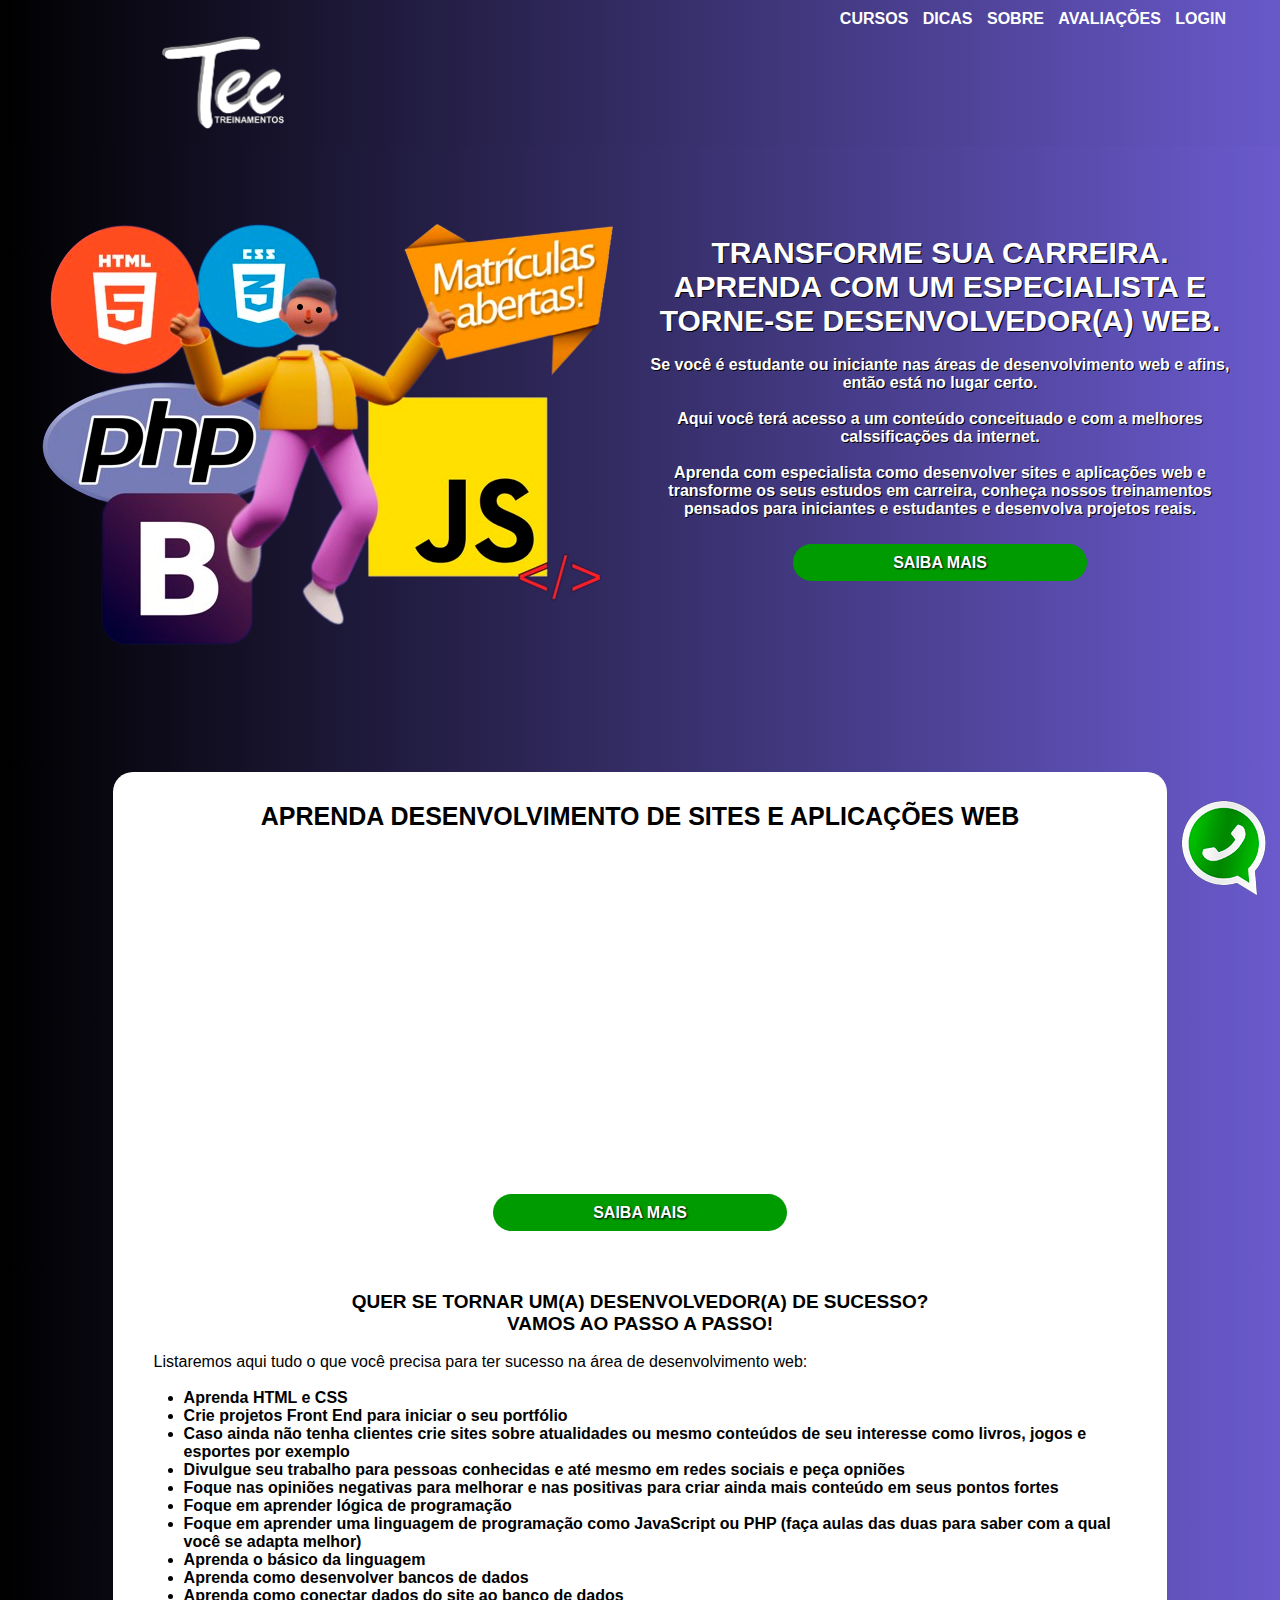
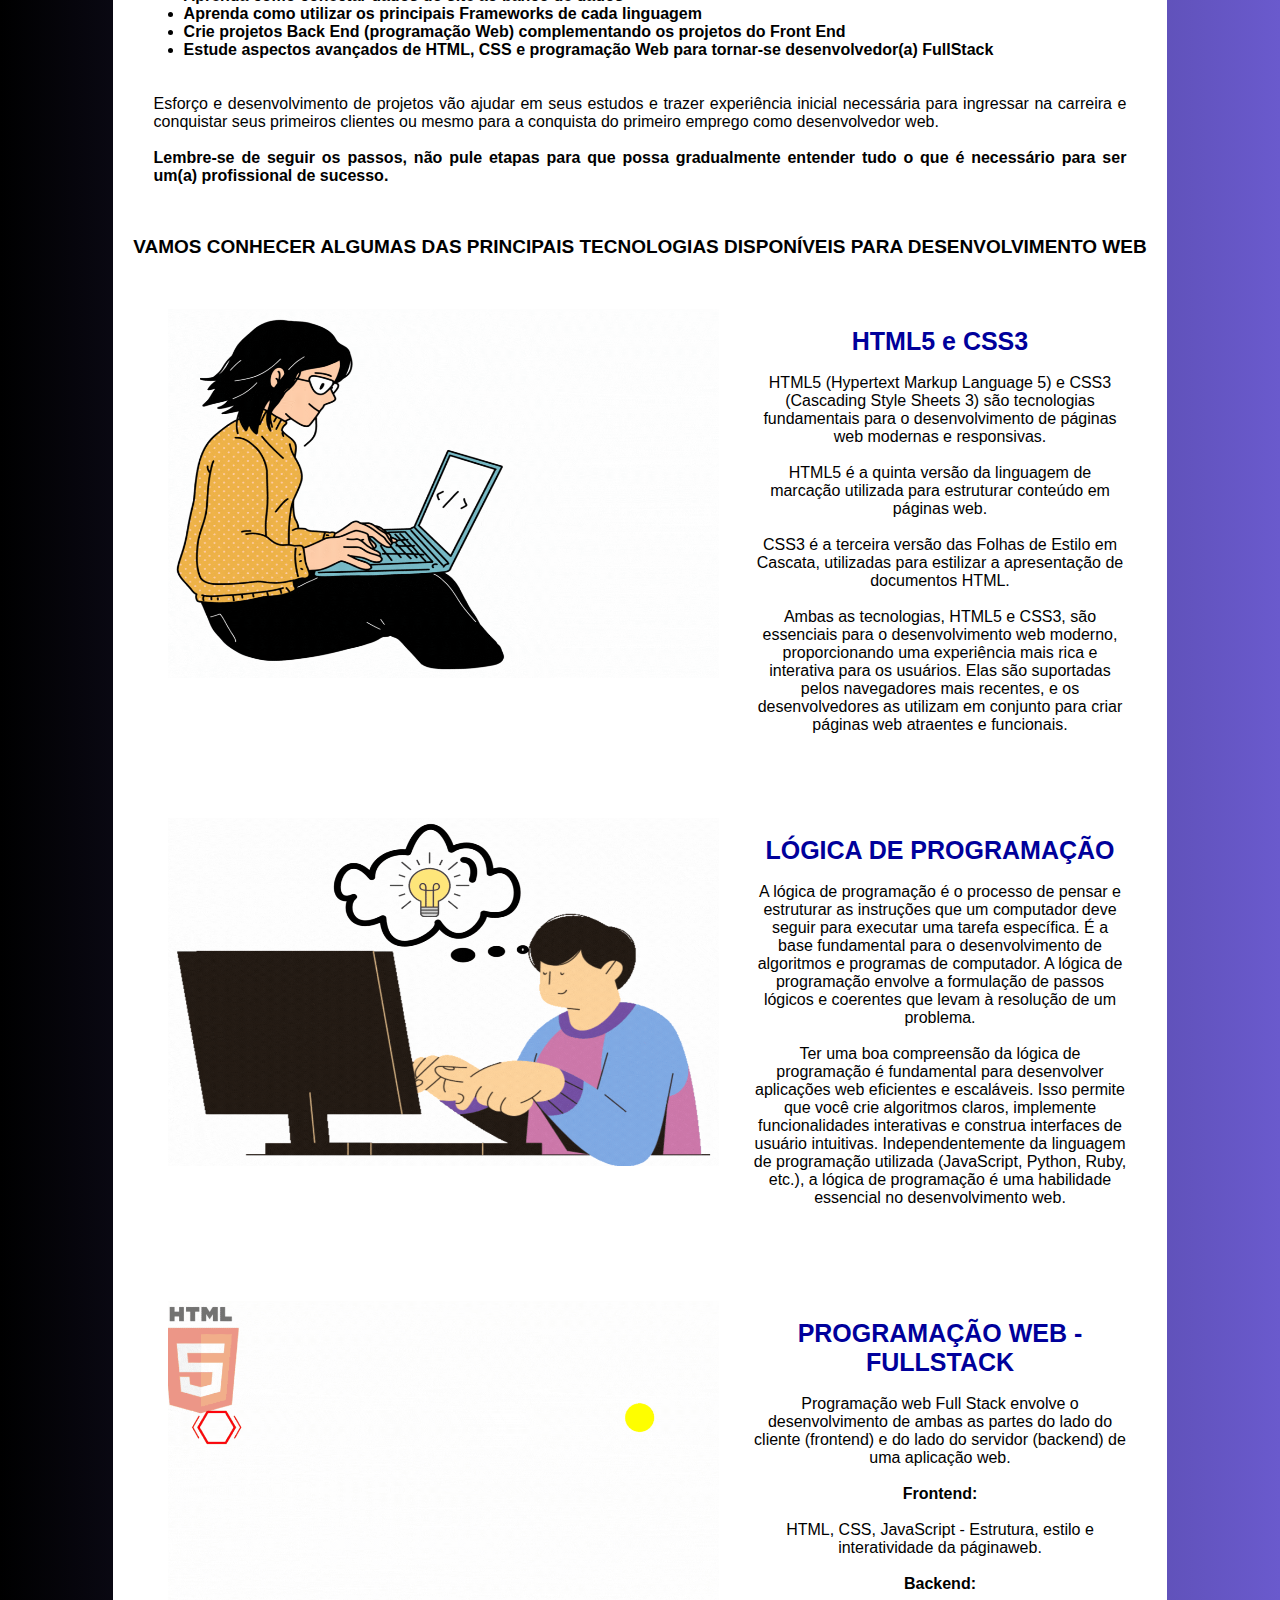
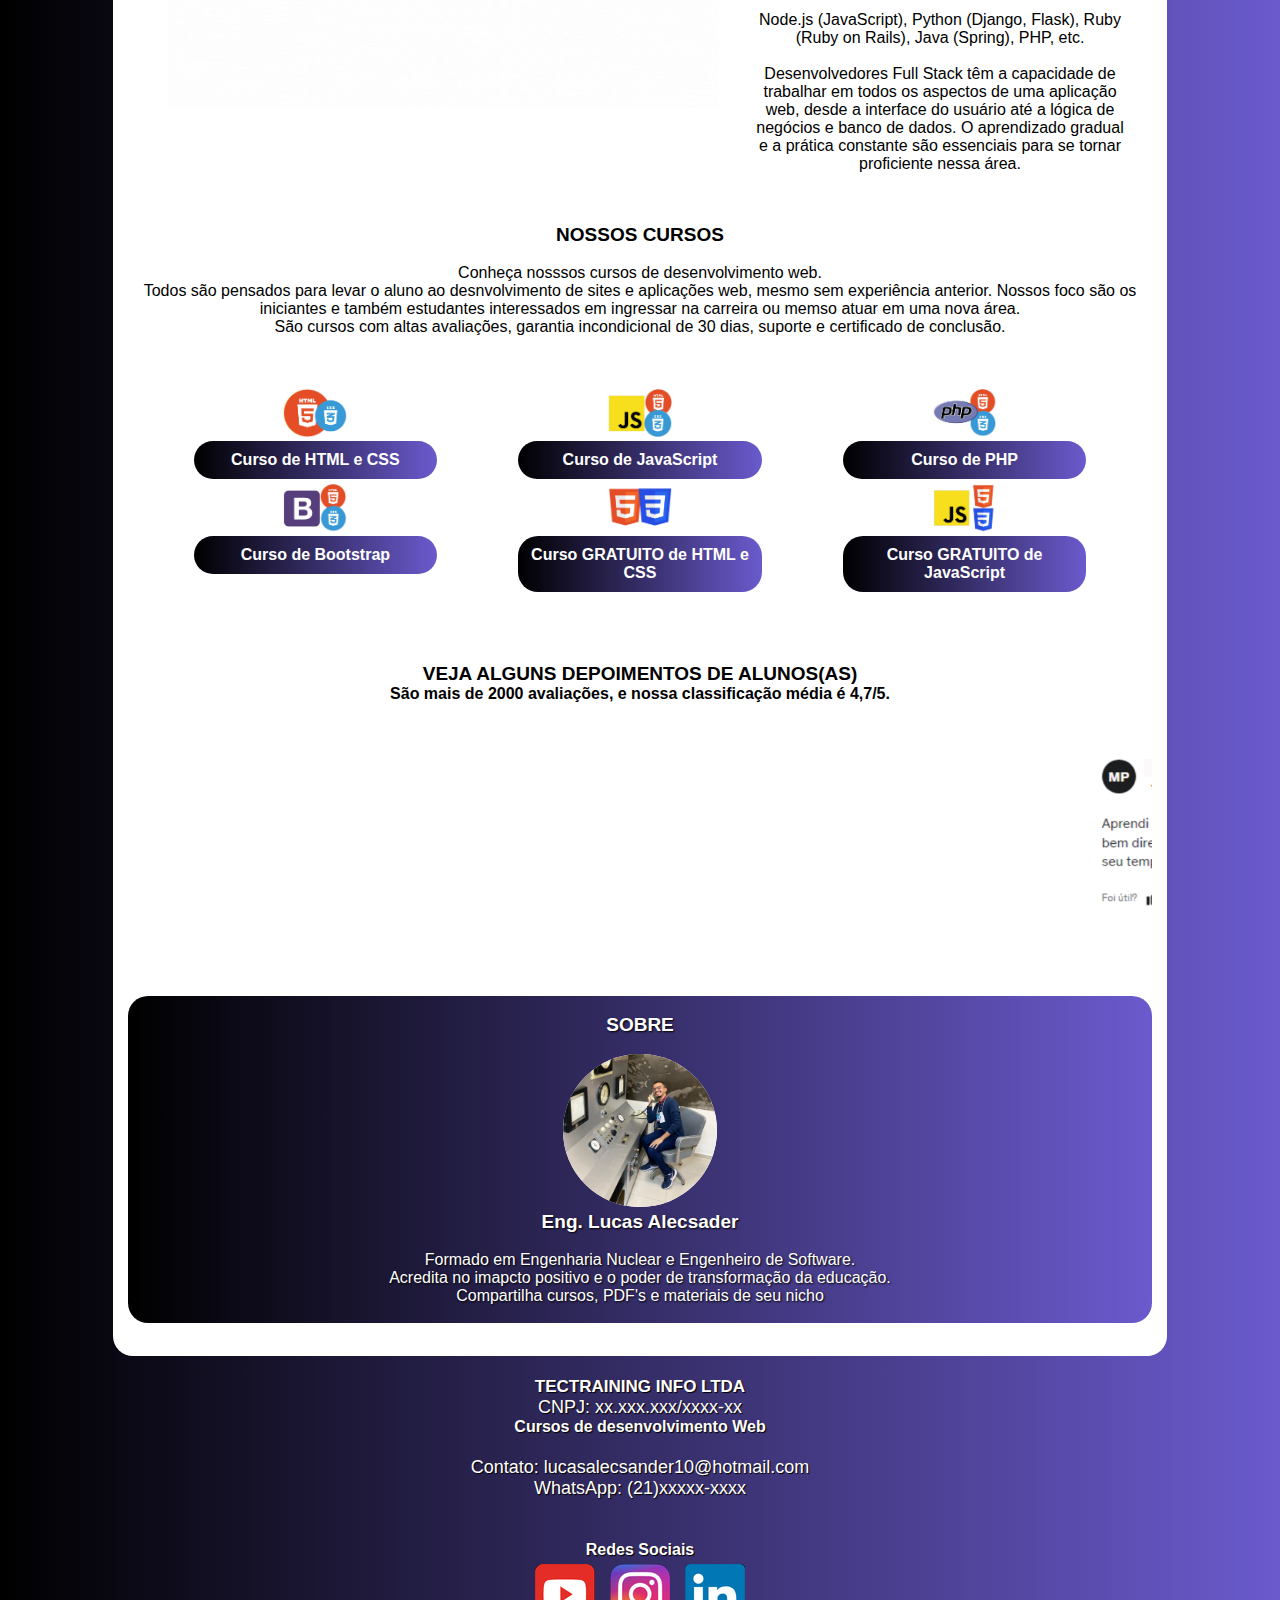
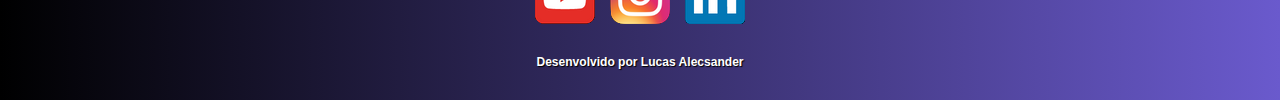
==== commit e873dfdd: "Atualizando Projeto Final" ====
--- a/index.html
+++ b/index.html
@@ -15,7 +15,7 @@
 
             <a href="#cursos">CURSOS</a>
             <a href="#dicas">DICAS</a>
-            <a href="#professor">PROFESSOR</a>
+            <a href="#professor">SOBRE</a>
             <a href="#avalia">AVALIAÇÕES</a>
             <a href="login.html">LOGIN</a>
 
